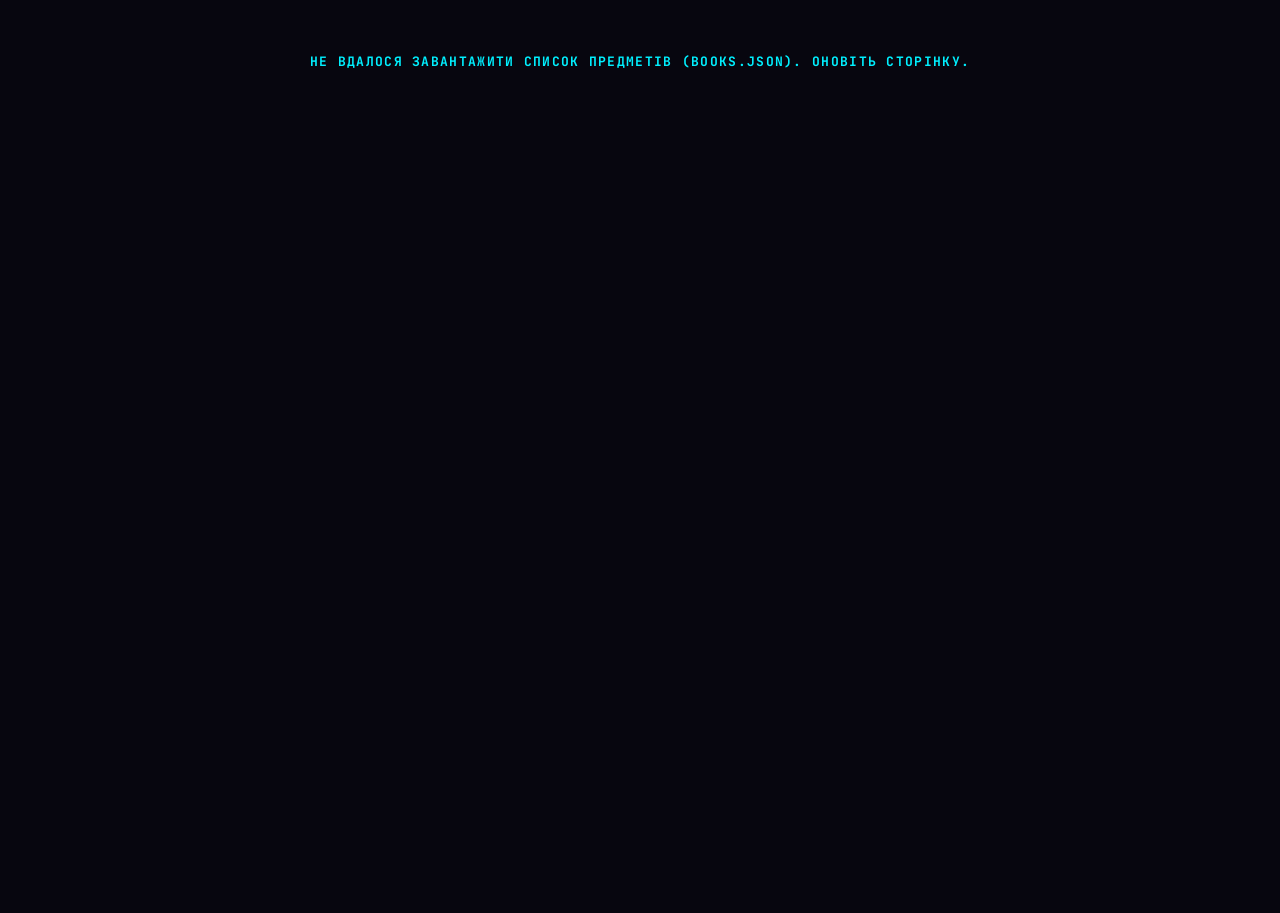
==== index.html @ a8433965 "Кнопка Telegram: канал і чат (v15.1) - Комп'ютер: «Ми в соцмережах» у шапці поруч із «Вхід для вчите" ====
<!doctype html>
<html lang="uk">
<head>
<meta charset="utf-8">
<meta name="viewport" content="width=device-width, initial-scale=1, viewport-fit=cover">
<title>Підручники 8 клас</title>
<meta name="description" content="Підручники 8 класу: сторінка книжки зліва, короткі тези цієї сторінки справа.">
<link rel="preconnect" href="https://fonts.googleapis.com">
<link rel="preconnect" href="https://fonts.gstatic.com" crossorigin>
<link rel="stylesheet" href="https://fonts.googleapis.com/css2?family=Exo+2:wght@500;600;700;800;900&family=JetBrains+Mono:wght@500;700&display=swap">
<meta name="theme-color" content="#07060f">
<link rel="stylesheet" href="assets/app.css?v=15.1">
<link rel="stylesheet" href="assets/themes.css?v=15.1">
<link rel="stylesheet" href="assets/motion.css?v=15.1">
<!-- тема ставиться ДО малювання сторінки (без «спалаху» неону) -->
<script src="assets/themes.js?v=15.1"></script>
<!-- рух і плавність: клас m-ready теж ДО малювання (картки не блимають при появі) -->
<script src="assets/motion.js?v=15.1"></script>
</head>
<body>
<div class="app" id="app"><p class="loading">Завантаження…</p></div>
<script src="assets/auth.js?v=15.1"></script>
<script src="assets/pdf-export.js?v=15.1"></script>
<script src="assets/quiz.js?v=15.1"></script>
<script src="assets/social.js?v=15.1"></script>
<script src="assets/app.js?v=15.1"></script>
</body>
</html>
---- assets/app.css ----
/* Концепт: «Дія» × кіберпанк (макет design/landing-ideas/04a). Нічне місто, неон за групою предмета (--n).
   Читалка: сторінка підручника лишається білою (її читають) у неоновій рамці; зошит — темне скло
   в неонову клітинку з рожевими полями, тези «записані неоновою ручкою». Тема завжди темна. */
:root {
  --desk: #07060f;
  /* ніч */
  --desk-edge: rgb(0 240 255 / .18);
  /* неоновий край панелей */
  --paper: rgb(14 11 30 / .82);
  /* скло зошита */
  --grid: rgb(0 240 255 / .07);
  /* клітинка */
  --margin: #ff2bd6;
  /* поля — маджента */
  --ink: #eaf6ff;
  /* основний текст */
  --ink-soft: #8f9bb8;
  --pen: #00f0ff;
  /* неонова ручка — акцент */
  --pen-soft: rgb(0 240 255 / .10);
  --chip: rgb(255 255 255 / .06);
  --shadow: 0 0 0 1px rgb(0 240 255 / .22), 0 0 28px rgb(0 240 255 / .12);
  --n: #00f0ff;
  /* неон групи; читалка перевизначає з app.js */
  --f-display: "Exo 2", system-ui, sans-serif;
  --f-body: "Exo 2", system-ui, -apple-system, "Segoe UI", sans-serif;
  --f-mono: "JetBrains Mono", ui-monospace, "Cascadia Mono", monospace;
  --cell: 22px;
  --radius: 10px;
  color-scheme: dark;
}

* {
  box-sizing: border-box;
}

html,
body {
  height: 100%;
}

body {
  margin: 0;
  background: var(--desk);
  color: var(--ink);
  font: 16px/1.5 var(--f-body);
}

button,
input {
  font: inherit;
  color: inherit;
}

:focus-visible {
  outline: 2px solid var(--pen);
  outline-offset: 2px;
}

.app {
  min-height: 100%;
}

/* ---------- Вибір предмета: «Дія» × кіберпанк, неонове скло (макет design/landing-ideas/04a) ----------
   Завжди темна: кіберпанк — нічна тема. Небо, синтвейв-«підлога» і скан-лінії живуть лише всередині .cy,
   щоб не протікати в читалку (там своє небо без «підлоги» й скан-ліній над сторінкою). Неон — за групою (--n з app.js). */
.cy {
  --cy-bg: #07060f;
  --cy-ink: #eaf6ff;
  --cy-soft: #8f9bb8;
  --cy-c: #00f0ff;
  --cy-m: #ff2bd6;
  --cy-glass: rgb(255 255 255 / .045);
  --cy-edge: rgb(0 240 255 / .22);
  --f-cy: "Exo 2", system-ui, sans-serif;
  --f-mono: "JetBrains Mono", ui-monospace, "Cascadia Mono", monospace;
  position: relative;
  isolation: isolate;
  min-height: 100vh;
  min-height: 100dvh;
  overflow-x: clip;
  color: var(--cy-ink);
  font: 16px/1.45 var(--f-cy);
  color-scheme: dark;
}

.cy :focus-visible {
  outline-color: var(--cy-c);
}

.cy-sky {
  position: fixed;
  inset: 0;
  z-index: -2;
  pointer-events: none;
  background: radial-gradient(60% 50% at 85% 0%, rgb(255 43 214 / .28), transparent 70%),
    radial-gradient(55% 45% at 5% 20%, rgb(0 240 255 / .20), transparent 70%),
    linear-gradient(#07060f, #120a24 70%, #1a0b2e);
}

.cy-floor {
  position: fixed;
  left: -50%;
  right: -50%;
  bottom: -10%;
  height: 55%;
  z-index: -1;
  pointer-events: none;
  transform: perspective(400px) rotateX(62deg);
  transform-origin: bottom;
  background-image: linear-gradient(rgb(255 43 214 / .55) 1.5px, transparent 1.5px), linear-gradient(90deg, rgb(0 240 255 / .45) 1.5px, transparent 1.5px);
  background-size: 60px 60px;
  -webkit-mask-image: linear-gradient(transparent, #000 60%);
  mask-image: linear-gradient(transparent, #000 60%);
}

.cy::after {
  content: "";
  position: fixed;
  inset: 0;
  pointer-events: none;
  z-index: 9;
  background: repeating-linear-gradient(transparent 0 2px, rgb(0 0 0 / .18) 2px 3px);
}

.cy-wrap {
  max-width: 1180px;
  margin: 0 auto;
  padding: 24px 32px 80px;
}

.cy-top {
  display: flex;
  align-items: center;
  gap: 12px;
  margin-bottom: 28px;
}

.cy-top h1 {
  margin: 0;
  font: 900 22px/1 var(--f-cy);
  letter-spacing: .04em;
  text-transform: uppercase;
  text-shadow: 0 0 12px rgb(0 240 255 / .7);
}

.cy-lv {
  font: 700 12px/1 var(--f-mono);
  color: var(--cy-c);
  border: 1px solid var(--cy-edge);
  padding: 5px 8px;
  border-radius: 6px;
}

.cy-me {
  margin-left: auto;
  width: 44px;
  height: 44px;
  border-radius: 50%;
  display: grid;
  place-items: center;
  font-weight: 900;
  color: var(--cy-bg);
  background: conic-gradient(var(--cy-c), var(--cy-m), var(--cy-c));
  box-shadow: 0 0 18px rgb(255 43 214 / .6);
}

.cy-hello {
  position: relative;
  background: var(--cy-glass);
  -webkit-backdrop-filter: blur(14px);
  backdrop-filter: blur(14px);
  border: 1px solid var(--cy-edge);
  border-radius: 28px;
  padding: 28px;
  display: grid;
  grid-template-columns: 1fr auto;
  gap: 20px;
  align-items: center;
  box-shadow: 0 0 0 1px rgb(255 43 214 / .15) inset, 0 0 40px rgb(0 240 255 / .12);
}

.cy-sys {
  font: 700 12px/1.3 var(--f-mono);
  color: var(--cy-m);
  letter-spacing: .08em;
  margin-bottom: 10px;
  text-transform: uppercase;
}

.cy-hello h2 {
  margin: 0 0 6px;
  font: 900 36px/1.1 var(--f-cy);
  letter-spacing: -.01em;
  text-wrap: balance;
}

.cy-hello h2 span {
  background: linear-gradient(90deg, var(--cy-c), var(--cy-m));
  -webkit-background-clip: text;
  background-clip: text;
  color: transparent;
}

.cy-hello p {
  margin: 0;
  color: var(--cy-soft);
}

.cy-cur {
  display: inline-block;
  width: 10px;
  height: 1.05em;
  background: var(--cy-c);
  vertical-align: -3px;
  margin-left: 4px;
  box-shadow: 0 0 8px var(--cy-c);
}

.cy-bar {
  height: 4px;
  background: rgb(255 255 255 / .08);
  border-radius: 4px;
  margin-top: 14px;
  max-width: 420px;
  overflow: hidden;
}

.cy-bar i {
  display: block;
  height: 100%;
  background: linear-gradient(90deg, var(--cy-c), var(--cy-m));
  box-shadow: 0 0 10px var(--cy-m);
}

.cy-go {
  border: 0;
  cursor: pointer;
  border-radius: 40px;
  padding: 16px 28px;
  font: 800 16px/1 var(--f-cy);
  white-space: nowrap;
  color: var(--cy-bg);
  background: linear-gradient(90deg, var(--cy-c), var(--cy-m));
  box-shadow: 0 0 24px rgb(255 43 214 / .55), 0 0 6px rgb(0 240 255 / .8);
  transition: box-shadow .2s, transform .15s;
}

.cy-go:hover {
  transform: translateY(-1px);
  box-shadow: 0 0 34px rgb(255 43 214 / .75), 0 0 10px rgb(0 240 255 / .9);
}

.cy-group h3 {
  font: 700 13px/1 var(--f-mono);
  letter-spacing: .14em;
  text-transform: uppercase;
  margin: 36px 4px 14px;
  color: var(--n);
  text-shadow: 0 0 10px var(--n);
  display: flex;
  gap: 10px;
  align-items: center;
}

.cy-group h3::after {
  content: "";
  flex: 1;
  height: 1px;
  background: linear-gradient(90deg, var(--n), transparent);
  opacity: .5;
}

.cy-grid {
  display: grid;
  grid-template-columns: repeat(auto-fill, minmax(250px, 1fr));
  gap: 12px;
}

.cy-card {
  width: 100%;
  text-align: left;
  color: inherit;
  font: inherit;
  cursor: pointer;
  background: var(--cy-glass);
  -webkit-backdrop-filter: blur(10px);
  backdrop-filter: blur(10px);
  border: 1px solid color-mix(in srgb, var(--n) 35%, transparent);
  border-radius: 24px;
  padding: 16px 18px;
  display: grid;
  grid-template-columns: auto 1fr auto;
  gap: 14px;
  align-items: center;
  box-shadow: 0 0 18px color-mix(in srgb, var(--n) 12%, transparent);
  transition: border-color .2s, box-shadow .2s, transform .15s;
}

.cy-card:hover:not(:disabled) {
  transform: translateY(-2px);
  border-color: var(--n);
  box-shadow: 0 0 26px color-mix(in srgb, var(--n) 35%, transparent);
}

.cy-ico {
  width: 46px;
  height: 46px;
  border-radius: 50%;
  display: grid;
  place-items: center;
  font-size: 21px;
  border: 1.5px solid var(--n);
  box-shadow: 0 0 12px color-mix(in srgb, var(--n) 60%, transparent), inset 0 0 10px color-mix(in srgb, var(--n) 40%, transparent);
}

.cy-card b {
  font-weight: 700;
  font-size: 16px;
  line-height: 1.2;
  display: block;
}

.cy-meta {
  color: var(--cy-soft);
  font: 500 12px/1.4 var(--f-mono);
  display: flex;
  flex-wrap: wrap;
  gap: 0 8px;
  margin-top: 2px;
}

.cy-meta .res {
  color: var(--n);
}

.cy-meta .demo {
  color: var(--cy-m);
}

.cy-arr {
  color: var(--n);
  font-weight: 900;
  text-shadow: 0 0 8px var(--n);
}

.cy-card:disabled {
  cursor: default;
  opacity: .5;
  border-style: dashed;
  box-shadow: none;
}

@media (max-width: 640px) {
  .cy-wrap {
    padding: 16px 16px 60px;
  }

  .cy-hello {
    grid-template-columns: 1fr;
    padding: 22px;
    border-radius: 24px;
  }

  .cy-hello h2 {
    font-size: 27px;
  }

  .cy-go {
    text-align: center;
  }
}

@keyframes cyBlink {
  50% {
    opacity: 0;
  }
}
html.m-on .cy-cur {
  animation: cyBlink 1.1s steps(1) infinite;
}


/* ---------- Читалка: нічне небо (.cy-sky), неон групи --n ---------- */
.reader {
  position: relative;
  isolation: isolate;
  height: 100vh;
  height: 100dvh;
  display: grid;
  grid-template-rows: auto 1fr;
}

.bar {
  display: flex;
  align-items: center;
  gap: 12px;
  padding: 10px 16px;
  min-width: 0;
  background: rgb(7 6 15 / .72);
  -webkit-backdrop-filter: blur(12px);
  backdrop-filter: blur(12px);
  border-bottom: 1px solid color-mix(in srgb, var(--n) 30%, transparent);
  box-shadow: 0 1px 18px color-mix(in srgb, var(--n) 12%, transparent);
}

.bar .back {
  border: 0;
  background: none;
  cursor: pointer;
  padding: 6px 8px;
  border-radius: 6px;
  color: var(--pen);
  white-space: nowrap;
  font: 700 13px/1 var(--f-mono);
  letter-spacing: .04em;
  text-transform: uppercase;
}

.bar .back:hover {
  background: var(--pen-soft);
  text-shadow: 0 0 8px var(--pen);
}

.bar .title {
  display: flex;
  align-items: center;
  gap: 10px;
  min-width: 0;
  flex: 1;
}

.bar .title .dot {
  width: 10px;
  height: 10px;
  border-radius: 50%;
  background: var(--n);
  box-shadow: 0 0 10px var(--n);
  flex: none;
}

.bar .title b {
  font: 800 16px/1.2 var(--f-display);
  letter-spacing: .01em;
  white-space: nowrap;
  overflow: hidden;
  text-overflow: ellipsis;
}

.pager {
  display: flex;
  align-items: center;
  gap: 6px;
  font: 500 14px/1 var(--f-mono);
  font-variant-numeric: tabular-nums;
}

.pager button {
  width: 36px;
  height: 36px;
  border-radius: 10px;
  border: 1px solid var(--desk-edge);
  background: var(--chip);
  cursor: pointer;
  font-size: 18px;
  line-height: 1;
  transition: border-color .15s, box-shadow .15s;
}

.pager button:hover:not(:disabled) {
  border-color: var(--n);
  color: var(--n);
  box-shadow: 0 0 12px color-mix(in srgb, var(--n) 45%, transparent);
}

.pager button:disabled {
  opacity: .3;
  cursor: default;
}

.pager input {
  width: 56px;
  height: 36px;
  text-align: center;
  border: 1px solid var(--desk-edge);
  border-radius: 10px;
  background: rgb(0 0 0 / .35);
  color: var(--pen);
  font: 700 15px/1 var(--f-mono);
}

.pager .of {
  color: var(--ink-soft);
  white-space: nowrap;
}

.split {
  display: grid;
  grid-template-columns: minmax(0, 1fr) minmax(320px, 440px);
  min-height: 0;
  transition: grid-template-columns .25s ease;
}

.split.nb-closed {
  grid-template-columns: minmax(0, 1fr) 56px;
}

.stage {
  position: relative;
  min-height: 0;
  min-width: 0;
  display: grid;
  grid-template-columns: minmax(0, 1fr);
  place-items: center;
  padding: 18px;
  overflow: hidden;
  perspective: 2200px;
}

.stage.zoom {
  overflow: auto;
  place-items: start center;
}

.sheet {
  position: relative;
  max-height: 100%;
  max-width: 100%;
  min-width: 0;
  display: grid;
  justify-items: center;
}

/* сторінка підручника лишається білою — неон лише рамкою й світінням довкола */
.sheet img {
  display: block;
  max-height: calc(100dvh - 100px);
  max-width: 100%;
  height: auto;
  width: auto;
  background: #fff;
  border-radius: 3px 8px 8px 3px;
  user-select: none;
  -webkit-user-drag: none;
  box-shadow: 0 0 0 1px color-mix(in srgb, var(--n) 70%, transparent), 0 0 34px color-mix(in srgb, var(--n) 28%, transparent), 0 18px 50px rgb(0 0 0 / .6);
}

.stage.zoom .sheet {
  max-height: none;
}

.stage.zoom .sheet img {
  max-height: none;
  width: min(1400px, 100%);
  max-width: none;
}

.flip {
  position: absolute;
  inset: 0;
  transform-style: preserve-3d;
  pointer-events: none;
  will-change: transform;
}

.flip img {
  width: 100%;
  height: 100%;
  max-height: none;
}

.flip.next {
  transform-origin: left center;
  animation: turnNext .42s cubic-bezier(.45, .05, .4, 1) forwards;
}

.flip.prev {
  transform-origin: right center;
  animation: turnPrev .42s cubic-bezier(.45, .05, .4, 1) forwards;
}

@keyframes turnNext {
  to {
    transform: rotateY(-96deg);
    filter: brightness(.75);
  }
}

@keyframes turnPrev {
  to {
    transform: rotateY(96deg);
    filter: brightness(.75);
  }
}

.hit {
  position: absolute;
  top: 0;
  bottom: 0;
  width: 22%;
  border: 0;
  background: none;
  cursor: pointer;
  z-index: 2;
}

.hit.l {
  left: 0;
}

.hit.r {
  right: 0;
}

.hit:hover {
  background: linear-gradient(90deg, color-mix(in srgb, var(--n) 10%, transparent), transparent);
}

.hit.r:hover {
  background: linear-gradient(270deg, color-mix(in srgb, var(--n) 10%, transparent), transparent);
}

.stage-tools {
  position: absolute;
  right: 14px;
  bottom: 14px;
  display: flex;
  gap: 6px;
  z-index: 3;
}

.stage-tools button {
  border: 1px solid var(--desk-edge);
  background: rgb(7 6 15 / .75);
  -webkit-backdrop-filter: blur(8px);
  backdrop-filter: blur(8px);
  color: var(--pen);
  border-radius: 10px;
  padding: 7px 12px;
  cursor: pointer;
  font: 700 12px/1 var(--f-mono);
  letter-spacing: .04em;
  text-transform: uppercase;
  box-shadow: var(--shadow);
}

.stage-tools button:hover {
  border-color: var(--pen);
  text-shadow: 0 0 8px var(--pen);
}

/* Зошит: темне скло в неонову клітинку, поля — маджента, тези «неоновою ручкою» */
.notebook {
  min-height: 0;
  overflow-y: auto;
  background-color: var(--paper);
  -webkit-backdrop-filter: blur(14px);
  backdrop-filter: blur(14px);
  background-image:
    linear-gradient(90deg, transparent 54px, var(--margin) 54px, var(--margin) 55.5px, transparent 55.5px),
    linear-gradient(var(--grid) 1px, transparent 1px),
    linear-gradient(90deg, var(--grid) 1px, transparent 1px);
  background-size: 100% 100%, var(--cell) var(--cell), var(--cell) var(--cell);
  border-left: 1px solid color-mix(in srgb, var(--n) 30%, transparent);
  padding: 22px 22px 40px 72px;
  position: relative;
}

.nb-page {
  position: absolute;
  left: 8px;
  top: 64px;
  width: 42px;
  text-align: center;
  font: 800 17px/1 var(--f-mono);
  color: var(--margin);
  text-shadow: 0 0 10px var(--margin);
}

/* Кнопка тесту на полях зошита (прямо під номером сторінки) */
.nb-margin-quiz {
  position: absolute;
  left: 7px;
  top: 104px;
  width: 42px;
  min-height: 54px;
  z-index: 2;
  display: flex;
  flex-direction: column;
  align-items: center;
  justify-content: center;
  gap: 3px;
  padding: 6px 2px;
  border-radius: 10px;
  background: rgb(15 12 32 / .92);
  -webkit-backdrop-filter: blur(10px);
  backdrop-filter: blur(10px);
  border: 1px solid color-mix(in srgb, var(--n, #00f0ff) 65%, transparent);
  color: var(--n, #00f0ff);
  cursor: pointer;
  box-shadow: 0 0 14px color-mix(in srgb, var(--n, #00f0ff) 25%, transparent);
  transition: all .2s ease;
}

.nb-margin-quiz:hover {
  background: color-mix(in srgb, var(--n, #00f0ff) 22%, #07060f);
  border-color: var(--n, #00f0ff);
  box-shadow: 0 0 22px color-mix(in srgb, var(--n, #00f0ff) 75%, transparent);
  transform: translateY(-2px) scale(1.05);
}

.nb-margin-quiz:active {
  transform: translateY(0) scale(0.96);
}

.nb-mq-ico {
  font-size: 16px;
  line-height: 1;
  filter: drop-shadow(0 0 6px var(--n, #00f0ff));
  animation: pulse-glow 2.5s infinite ease-in-out;
}

.nb-mq-txt {
  font: 800 8.5px/1 var(--f-mono);
  letter-spacing: .08em;
  text-transform: uppercase;
  color: var(--ink);
}

.nb-mq-cnt {
  font: 700 8.5px/1 var(--f-mono);
  padding: 2px 4px;
  border-radius: 4px;
  background: color-mix(in srgb, var(--n, #00f0ff) 24%, transparent);
  color: var(--n, #00f0ff);
}

@keyframes pulse-glow {
  0%, 100% { filter: drop-shadow(0 0 4px var(--n, #00f0ff)); opacity: 0.9; }
  50% { filter: drop-shadow(0 0 10px var(--n, #00f0ff)); opacity: 1; }
}

.nb-kind {
  display: inline-block;
  font: 700 11px/1 var(--f-mono);
  letter-spacing: .12em;
  text-transform: uppercase;
  color: var(--n);
  border: 1px solid color-mix(in srgb, var(--n) 55%, transparent);
  padding: 5px 9px;
  border-radius: 99px;
  box-shadow: 0 0 10px color-mix(in srgb, var(--n) 20%, transparent);
}

#nbbody {
  font-size: calc(16px * var(--nb-fs, 1));
}

.notebook h2 {
  font: 800 1.3125em/1.3 var(--f-display);
  margin: 12px 0 14px;
  text-wrap: balance;
  color: var(--ink);
}

.notebook h3 {
  font: 700 .75em/1 var(--f-mono);
  letter-spacing: .14em;
  text-transform: uppercase;
  color: var(--margin);
  text-shadow: 0 0 8px color-mix(in srgb, var(--margin) 70%, transparent);
  margin: 26px 0 10px;
}

.points {
  margin: 0;
  padding: 0;
  list-style: none;
  display: grid;
  gap: 10px;
}

.points li {
  position: relative;
  padding-left: 20px;
  color: #d3f7ff;
  line-height: 1.5;
}

.points li::before {
  content: "";
  position: absolute;
  left: 2px;
  top: .62em;
  width: 8px;
  height: 8px;
  border-radius: 50%;
  border: 2px solid var(--n);
  box-shadow: 0 0 8px var(--n);
}

.terms {
  display: grid;
  gap: 8px;
  margin: 0;
}

.terms div {
  background: rgb(255 255 255 / .04);
  border: 1px solid var(--desk-edge);
  border-left: 3px solid var(--n);
  border-radius: 10px;
  padding: 8px 12px;
}

.terms dt {
  font-weight: 700;
  color: var(--n);
}

.terms dd {
  margin: 2px 0 0;
  color: var(--ink);
  font-size: .9375em;
}

.formula {
  font: 600 1.25em/1.4 "Cambria Math", "STIX Two Math", Georgia, serif;
  color: var(--pen);
  text-shadow: 0 0 10px rgb(0 240 255 / .45);
  padding: 6px 12px;
  border: 1.5px dashed var(--pen);
  border-radius: 10px;
  background: rgb(0 240 255 / .05);
  display: block;
  width: fit-content;
  max-width: 100%;
  margin: 0 0 8px;
}

.example {
  color: var(--ink);
  font-size: .9375em;
}

.empty {
  color: var(--ink-soft);
  font-size: .9375em;
  display: grid;
  gap: 6px;
}

.empty b {
  font: 800 .9333em/1.2 var(--f-mono);
  letter-spacing: .1em;
  text-transform: uppercase;
  color: var(--margin);
  text-shadow: 0 0 8px var(--margin);
}

details.raw {
  margin-top: 26px;
  font-size: .875em;
  color: var(--ink-soft);
}

details.raw summary {
  cursor: pointer;
  font: 700 .857em/1.4 var(--f-mono);
  letter-spacing: .08em;
  text-transform: uppercase;
}

details.raw summary:hover {
  color: var(--pen);
}

details.raw pre {
  white-space: pre-wrap;
  font: .893em/1.55 var(--f-mono);
  color: #b9c6dc;
  background: rgb(0 0 0 / .4);
  border: 1px solid var(--desk-edge);
  border-radius: 10px;
  padding: 10px;
  max-height: 40vh;
  overflow: auto;
}

/* шапка конспекту: мітка типу сторінки + A−/A+ */
.nb-head {
  display: flex;
  align-items: center;
  flex-wrap: wrap;
  gap: 10px;
}

.nb-font {
  display: inline-flex;
  gap: 4px;
}

.nb-font button {
  height: 23px;
  min-width: 34px;
  padding: 0 8px;
  border-radius: 99px;
  border: 1px solid var(--desk-edge);
  background: var(--chip);
  color: var(--pen);
  cursor: pointer;
  font: 700 11px/1 var(--f-mono);
  letter-spacing: .04em;
  transition: border-color .15s, box-shadow .15s;
}

.nb-font button:hover:not(:disabled) {
  border-color: var(--pen);
  box-shadow: 0 0 10px color-mix(in srgb, var(--pen) 40%, transparent);
}

.nb-font button:disabled {
  opacity: .3;
  cursor: default;
}

/* згорнути/розгорнути конспект: кнопка на полях; згорнутий — лишається смужка-поле з написом, клік по ній відкриває */
.nb-toggle {
  position: absolute;
  left: 7px;
  top: 14px;
  width: 42px;
  height: 34px;
  z-index: 1;
  display: flex;
  align-items: center;
  justify-content: center;
  gap: 12px;
  border: 1px solid color-mix(in srgb, var(--margin) 55%, transparent);
  border-radius: 10px;
  background: rgb(7 6 15 / .6);
  color: var(--margin);
  cursor: pointer;
  box-shadow: 0 0 10px color-mix(in srgb, var(--margin) 20%, transparent);
  transition: box-shadow .15s, border-color .15s;
}

.nb-toggle:hover {
  border-color: var(--margin);
  box-shadow: 0 0 16px color-mix(in srgb, var(--margin) 50%, transparent);
}

.nb-toggle i {
  font: 900 20px/1 var(--f-mono);
  font-style: normal;
  transform: rotate(180deg);
  text-shadow: 0 0 8px var(--margin);
}

.nb-toggle span {
  display: none;
  font: 700 11px/1 var(--f-mono);
  letter-spacing: .2em;
  text-transform: uppercase;
}

.notebook.closed {
  overflow: hidden;
  padding: 0;
}

.notebook.closed #nbbody {
  display: none;
}

.notebook.closed .nb-toggle {
  inset: 0;
  width: auto;
  height: auto;
  flex-direction: column;
  justify-content: flex-start;
  padding-top: 18px;
  border: 0;
  border-radius: 0;
  background: none;
  box-shadow: none;
}

.notebook.closed .nb-toggle:hover {
  background: color-mix(in srgb, var(--margin) 8%, transparent);
}

.notebook.closed .nb-toggle i {
  transform: none;
}

.notebook.closed .nb-toggle span {
  display: block;
  writing-mode: vertical-rl;
}

.loading {
  padding: 40px 16px;
  color: var(--pen);
  text-align: center;
  font: 700 13px/1.4 var(--f-mono);
  letter-spacing: .1em;
  text-transform: uppercase;
}

@media (max-width: 900px) {
  .reader {
    height: auto;
    min-height: 100dvh;
    grid-template-rows: auto auto;
  }

  .bar {
    position: sticky;
    top: env(safe-area-inset-top, 0px);
    z-index: 5;
    flex-wrap: wrap;
  }

  .bar .title {
    order: 3;
    flex-basis: 100%;
  }

  .pager {
    margin-left: auto;
  }

  .split {
    grid-template-columns: minmax(0, 1fr);
  }

  .stage {
    padding: 12px;
  }

  .sheet img {
    max-height: 78dvh;
  }

  .notebook {
    border-left: 0;
    border-top: 1px solid color-mix(in srgb, var(--n) 30%, transparent);
    padding-left: 64px;
  }

  /* на телефоні конспект під сторінкою: згорнутий — смужка на всю ширину */
  .split.nb-closed {
    grid-template-columns: minmax(0, 1fr);
  }

  .notebook.closed {
    height: 48px;
  }

  .notebook.closed .nb-toggle {
    flex-direction: row;
    justify-content: center;
    padding-top: 0;
  }

  .notebook.closed .nb-toggle span {
    writing-mode: horizontal-tb;
  }

  .nb-toggle i {
    transform: rotate(90deg);
  }

  .notebook.closed .nb-toggle i {
    transform: rotate(-90deg);
  }
}

html.m-off .flip {
  display: none;
}

html.m-off .split {
  transition: none;
}

html.m-off .cy-card,
html.m-off .cy-go {
  transition: none;
}


.nb-page.wide {
  left: 2px;
  width: 52px;
  font-size: 12px;
}

/* Неоновий курсор вимкнено */


/* ---------- Інтерактивний тест до конспекту сторінки (Quiz) ---------- */
.quiz-launch-bar {
  margin: 14px 0 18px;
}

.btn-quiz-launch {
  display: inline-flex;
  align-items: center;
  gap: 10px;
  width: 100%;
  max-width: 100%;
  padding: 10px 14px;
  border-radius: var(--radius);
  background: linear-gradient(135deg, rgb(0 240 255 / .12), rgb(255 43 214 / .10));
  border: 1px solid color-mix(in srgb, var(--n) 55%, transparent);
  color: var(--ink);
  text-align: left;
  cursor: pointer;
  box-shadow: 0 0 14px color-mix(in srgb, var(--n) 22%, transparent);
  transition: all .2s ease;
}

.btn-quiz-launch:hover {
  background: linear-gradient(135deg, rgb(0 240 255 / .22), rgb(255 43 214 / .18));
  border-color: var(--n);
  box-shadow: 0 0 22px color-mix(in srgb, var(--n) 50%, transparent);
  transform: translateY(-1px);
}

.quiz-launch-badge {
  font: 800 11px/1 var(--f-mono);
  letter-spacing: .08em;
  padding: 4px 8px;
  border-radius: 6px;
  background: var(--n);
  color: #07060f;
  text-shadow: none;
}

.quiz-launch-text {
  flex: 1;
  font-weight: 700;
  font-size: .95em;
  color: var(--ink);
}

.quiz-launch-arr {
  font: 800 16px/1 var(--f-mono);
  color: var(--pen);
  transition: transform .2s ease;
}

.btn-quiz-launch:hover .quiz-launch-arr {
  transform: translateX(4px);
}

.quiz-bottom-prompt {
  margin-top: 28px;
  padding-top: 18px;
  border-top: 1px dashed color-mix(in srgb, var(--n) 35%, transparent);
}

.quiz-bottom-prompt p {
  margin: 0 0 10px;
  font: 700 12px/1 var(--f-mono);
  text-transform: uppercase;
  letter-spacing: .1em;
  color: var(--ink-soft);
}

/* Оверлей та модальне вікно */
body.quiz-open {
  overflow: hidden;
}

.quiz-overlay {
  position: fixed;
  inset: 0;
  z-index: 2147482000;
  display: flex;
  align-items: center;
  justify-content: center;
  padding: 20px;
  opacity: 0;
  pointer-events: none;
  transition: opacity .2s ease;
}

.quiz-overlay[aria-hidden="false"] {
  opacity: 1;
  pointer-events: auto;
}

.quiz-backdrop {
  position: absolute;
  inset: 0;
  background: rgb(7 6 15 / .85);
  -webkit-backdrop-filter: blur(14px);
  backdrop-filter: blur(14px);
}

.quiz-dialog {
  position: relative;
  z-index: 2;
  width: 100%;
  max-width: 760px;
  max-height: 88vh;
  max-height: 88dvh;
  display: flex;
  flex-direction: column;
  background: rgb(15 12 32 / .95);
  border: 1px solid color-mix(in srgb, var(--n, #00f0ff) 55%, transparent);
  border-radius: 18px;
  box-shadow: 0 0 0 1px rgb(255 255 255 / .05), 0 12px 48px rgb(0 0 0 / .7), 0 0 35px color-mix(in srgb, var(--n, #00f0ff) 25%, transparent);
  color: var(--ink);
  overflow: hidden;
  font-size: calc(16px * var(--quiz-fs, 1));
}

.quiz-header {
  display: flex;
  align-items: center;
  gap: 14px;
  padding: 16px 22px;
  border-bottom: 1px solid rgb(255 255 255 / .08);
  background: rgb(255 255 255 / .02);
}

.quiz-header-meta {
  display: flex;
  gap: 8px;
  align-items: center;
}

.quiz-book-tag {
  font: 700 11px/1 var(--f-mono);
  text-transform: uppercase;
  letter-spacing: .08em;
  padding: 4px 8px;
  border-radius: 6px;
  background: color-mix(in srgb, var(--n, #00f0ff) 15%, transparent);
  border: 1px solid color-mix(in srgb, var(--n, #00f0ff) 40%, transparent);
  color: var(--n, #00f0ff);
}

.quiz-page-tag {
  font: 800 11px/1 var(--f-mono);
  color: var(--margin);
  padding: 4px 8px;
  border-radius: 6px;
  border: 1px solid color-mix(in srgb, var(--margin) 40%, transparent);
}

.quiz-title {
  margin: 0;
  flex: 1;
  font: 800 1.15em/1.25 var(--f-display);
  color: var(--ink);
}

.quiz-header-actions {
  display: flex;
  align-items: center;
  gap: 10px;
  margin-left: auto;
}

.quiz-font-ctrl {
  display: inline-flex;
  gap: 4px;
}

.qfs-btn {
  height: 28px;
  min-width: 36px;
  padding: 0 8px;
  border-radius: 99px;
  border: 1px solid var(--desk-edge);
  background: var(--chip);
  color: var(--pen);
  font: 700 12px/1 var(--f-mono);
  cursor: pointer;
  transition: all .15s ease;
}

.qfs-btn:hover:not(:disabled) {
  border-color: var(--pen);
  box-shadow: 0 0 10px color-mix(in srgb, var(--pen) 40%, transparent);
}

.qfs-btn:disabled {
  opacity: .3;
  cursor: default;
}

.quiz-close-btn {
  width: 32px;
  height: 32px;
  border-radius: 50%;
  border: 1px solid rgb(255 255 255 / .15);
  background: rgb(255 255 255 / .05);
  color: var(--ink-soft);
  font: 700 16px/1 var(--f-mono);
  cursor: pointer;
  display: grid;
  place-items: center;
  transition: all .15s ease;
}

.quiz-close-btn:hover {
  color: var(--ink);
  border-color: var(--pen);
  background: rgb(0 240 255 / .12);
}

.quiz-body {
  flex: 1;
  overflow-y: auto;
  padding: 22px;
  display: grid;
  gap: 20px;
}

.quiz-empty {
  text-align: center;
  color: var(--ink-soft);
  padding: 40px 10px;
  font-size: 1.05em;
}

/* Картка запитання */
.quiz-q-card {
  padding: 18px 20px;
  border-radius: 14px;
  background: rgb(255 255 255 / .03);
  border: 1px solid rgb(255 255 255 / .07);
  display: grid;
  gap: 14px;
  transition: border-color .2s;
}

.quiz-q-card.card-correct {
  border-color: #22c55e;
  box-shadow: 0 0 16px rgb(34 197 94 / .18);
  background: rgb(34 197 94 / .04);
}

.quiz-q-card.card-wrong {
  border-color: #ef4444;
  box-shadow: 0 0 16px rgb(239 68 68 / .18);
  background: rgb(239 68 68 / .04);
}

.quiz-q-num {
  display: flex;
  justify-content: space-between;
  align-items: center;
  font: 700 .75em/1 var(--f-mono);
  text-transform: uppercase;
  letter-spacing: .12em;
  color: var(--pen);
}

.q-status-badge {
  padding: 4px 8px;
  border-radius: 99px;
  font-weight: 800;
  font-size: .9em;
}

.q-status-badge.ok {
  background: rgb(34 197 94 / .2);
  color: #4ade80;
  border: 1px solid #22c55e;
}

.q-status-badge.err {
  background: rgb(239 68 68 / .2);
  color: #f87171;
  border: 1px solid #ef4444;
}

.quiz-q-title {
  margin: 0;
  font: 700 1.1em/1.35 var(--f-display);
  color: var(--ink);
  white-space: pre-line;
}

/* Сітка варіантів відповідей (адаптивна до коротких відповідей) */
.quiz-options-grid {
  display: grid;
  grid-template-columns: repeat(auto-fit, minmax(260px, 1fr));
  gap: 10px;
}

.quiz-opt-btn {
  display: flex;
  align-items: flex-start;
  gap: 12px;
  width: 100%;
  text-align: left;
  padding: 12px 14px;
  border-radius: 10px;
  border: 1px solid rgb(255 255 255 / .12);
  background: rgb(255 255 255 / .04);
  color: var(--ink);
  cursor: pointer;
  transition: all .15s ease;
  font-size: .95em;
  line-height: 1.4;
}

.quiz-opt-btn:hover:not(:disabled) {
  border-color: var(--n, #00f0ff);
  background: rgb(0 240 255 / .09);
  box-shadow: 0 0 12px color-mix(in srgb, var(--n, #00f0ff) 25%, transparent);
}

.quiz-opt-btn.selected {
  border-color: var(--pen);
  background: color-mix(in srgb, var(--pen) 16%, transparent);
  box-shadow: 0 0 16px color-mix(in srgb, var(--pen) 35%, transparent);
}

.quiz-opt-badge {
  display: grid;
  place-items: center;
  width: 24px;
  height: 24px;
  flex-shrink: 0;
  border-radius: 6px;
  font: 800 12px/1 var(--f-mono);
  background: rgb(255 255 255 / .08);
  color: var(--ink-soft);
}

.quiz-opt-btn.selected .quiz-opt-badge {
  background: var(--pen);
  color: #07060f;
}

/* Підсвічування відповідей у режимі результатів */
.quiz-opt-btn.correct {
  border-color: #22c55e !important;
  background: rgb(34 197 94 / .22) !important;
  color: #f0fdf4 !important;
  box-shadow: 0 0 16px rgb(34 197 94 / .4) !important;
  cursor: default;
}

.quiz-opt-btn.correct .quiz-opt-badge {
  background: #22c55e !important;
  color: #052e16 !important;
  font-weight: 900;
}

.quiz-opt-btn.wrong {
  border-color: #ef4444 !important;
  background: rgb(239 68 68 / .22) !important;
  color: #fef2f2 !important;
  box-shadow: 0 0 16px rgb(239 68 68 / .4) !important;
  cursor: default;
}

.quiz-opt-btn.wrong .quiz-opt-badge {
  background: #ef4444 !important;
  color: #450a0a !important;
  font-weight: 900;
}

.quiz-opt-btn.should-be-correct {
  border: 1.5px dashed #4ade80 !important;
  background: rgb(34 197 94 / .08) !important;
  color: #bbf7d0 !important;
  cursor: default;
}

.quiz-correct-tag {
  margin-left: auto;
  font: 700 11px/1 var(--f-mono);
  color: #4ade80;
  padding: 3px 6px;
  border-radius: 4px;
  background: rgb(34 197 94 / .15);
}

/* Детальний розбір помилки */
.quiz-mistake-card {
  margin-top: 6px;
  padding: 12px 14px;
  border-radius: 10px;
  background: rgb(239 68 68 / .12);
  border: 1px solid #ef4444;
  border-left: 4px solid #ef4444;
  color: #fee2e2;
  font-size: .9em;
  line-height: 1.5;
}

.qmc-header {
  display: flex;
  align-items: center;
  gap: 8px;
  margin-bottom: 6px;
  color: #fca5a5;
  font-size: .95em;
}

.qmc-text {
  margin: 0;
  color: #fef2f2;
}

/* Повідомлення при правильній відповіді */
.quiz-success-card {
  margin-top: 6px;
  padding: 10px 14px;
  border-radius: 10px;
  background: rgb(34 197 94 / .10);
  border: 1px solid rgb(34 197 94 / .35);
  display: flex;
  align-items: baseline;
  gap: 8px;
  color: #dcfce7;
  font-size: .9em;
}

.qsc-icon {
  color: #4ade80;
  font-weight: 900;
}

/* Фінальний блок результатів тесту */
.quiz-final-summary {
  margin-top: 10px;
  padding: 24px;
  border-radius: 16px;
  text-align: center;
  background: linear-gradient(180deg, rgb(255 255 255 / .05), rgb(0 240 255 / .08));
  border: 1px solid color-mix(in srgb, var(--n, #00f0ff) 45%, transparent);
  box-shadow: 0 0 24px color-mix(in srgb, var(--n, #00f0ff) 18%, transparent);
  display: grid;
  gap: 12px;
  place-items: center;
}

.qfs-trophy {
  font-size: 2.8em;
  line-height: 1;
}

.qfs-title {
  margin: 0;
  font: 800 1.4em/1.2 var(--f-display);
  color: var(--ink);
}

.qfs-score-line {
  margin: 0;
  font-size: 1.1em;
  color: var(--pen);
}

.qfs-desc {
  margin: 0;
  max-width: 540px;
  color: var(--ink-soft);
  font-size: .95em;
  line-height: 1.45;
}

.qfs-buttons {
  display: flex;
  flex-wrap: wrap;
  justify-content: center;
  gap: 12px;
  margin-top: 8px;
  width: 100%;
}

.qfs-btn-primary {
  display: inline-flex;
  align-items: center;
  justify-content: center;
  gap: 10px;
  padding: 12px 24px;
  border-radius: 99px;
  background: linear-gradient(90deg, #00f0ff, #ff2bd6);
  color: #07060f;
  font: 800 14px/1 var(--f-mono);
  text-transform: uppercase;
  letter-spacing: .06em;
  border: none;
  cursor: pointer;
  box-shadow: 0 0 20px rgb(0 240 255 / .5);
  transition: all .2s ease;
}

.qfs-btn-primary:hover {
  box-shadow: 0 0 30px rgb(255 43 214 / .7);
  transform: translateY(-1px);
}

.qfs-arr {
  font-size: 16px;
}

.qfs-btn-secondary {
  padding: 12px 20px;
  border-radius: 99px;
  background: rgb(255 255 255 / .08);
  border: 1px solid rgb(255 255 255 / .2);
  color: var(--ink);
  font: 700 13px/1 var(--f-mono);
  cursor: pointer;
  transition: all .15s ease;
}

.qfs-btn-secondary:hover {
  background: rgb(255 255 255 / .15);
  border-color: var(--pen);
}

.qfs-btn-ghost {
  padding: 12px 18px;
  border-radius: 99px;
  background: transparent;
  border: 1px dashed rgb(255 255 255 / .2);
  color: var(--ink-soft);
  font: 700 12px/1 var(--f-mono);
  cursor: pointer;
  transition: all .15s ease;
}

.qfs-btn-ghost:hover {
  color: var(--ink);
  border-color: var(--ink);
}

/* Підвал тесту */
.quiz-footer {
  display: flex;
  align-items: center;
  justify-content: space-between;
  gap: 16px;
  padding: 14px 22px;
  border-top: 1px solid rgb(255 255 255 / .08);
  background: rgb(255 255 255 / .02);
}

.quiz-footer-status {
  font: 700 13px/1 var(--f-mono);
  color: var(--ink-soft);
}

.quiz-footer-status strong {
  color: var(--pen);
}

.quiz-submit-btn {
  padding: 10px 22px;
  border-radius: 99px;
  background: var(--pen);
  color: #07060f;
  font: 800 13px/1 var(--f-mono);
  letter-spacing: .06em;
  text-transform: uppercase;
  border: none;
  cursor: pointer;
  box-shadow: 0 0 16px color-mix(in srgb, var(--pen) 50%, transparent);
  transition: all .15s ease;
}

.quiz-submit-btn:hover {
  box-shadow: 0 0 24px var(--pen);
  transform: translateY(-1px);
}

/* Вікно-попередження перед завершенням */
.quiz-confirm-dialog {
  position: absolute;
  inset: 0;
  z-index: 10;
  display: flex;
  align-items: center;
  justify-content: center;
  padding: 20px;
  background: rgb(7 6 15 / .75);
  -webkit-backdrop-filter: blur(8px);
  backdrop-filter: blur(8px);
}

.quiz-confirm-dialog[hidden] {
  display: none;
}

.qcd-box {
  width: 100%;
  max-width: 460px;
  padding: 26px;
  border-radius: 16px;
  background: #140e2b;
  border: 1.5px solid #ff2bd6;
  box-shadow: 0 0 35px rgb(255 43 214 / .35), 0 10px 40px rgb(0 0 0 / .7);
  text-align: center;
  display: grid;
  gap: 14px;
}

.qcd-icon {
  font-size: 2.2em;
  line-height: 1;
}

.qcd-title {
  margin: 0;
  font: 800 1.25em/1.3 var(--f-display);
  color: var(--ink);
}

.qcd-message {
  margin: 0;
  color: #eaf6ff;
  font-size: .95em;
  line-height: 1.5;
}

.qcd-warn {
  margin: 0;
  color: #fca5a5;
  font: 700 12px/1.4 var(--f-mono);
}

.qcd-actions {
  display: flex;
  gap: 10px;
  justify-content: center;
  margin-top: 8px;
  flex-wrap: wrap;
}

.qcd-cancel-btn {
  padding: 10px 18px;
  border-radius: 99px;
  background: rgb(255 255 255 / .08);
  border: 1px solid rgb(255 255 255 / .25);
  color: var(--ink);
  font: 700 12px/1 var(--f-mono);
  cursor: pointer;
  transition: all .15s ease;
}

.qcd-cancel-btn:hover {
  background: rgb(255 255 255 / .16);
  border-color: var(--ink);
}

.qcd-confirm-btn {
  padding: 10px 20px;
  border-radius: 99px;
  background: #ff2bd6;
  border: none;
  color: #fff;
  font: 800 12px/1 var(--f-mono);
  text-transform: uppercase;
  letter-spacing: .05em;
  cursor: pointer;
  box-shadow: 0 0 16px rgb(255 43 214 / .5);
  transition: all .15s ease;
}

.qcd-confirm-btn:hover {
  box-shadow: 0 0 24px rgb(255 43 214 / .8);
  transform: translateY(-1px);
}

@media (max-width: 600px) {
  .quiz-dialog {
    max-height: 94dvh;
    padding: 0;
    border-radius: 14px;
  }

  .quiz-header {
    padding: 12px 16px;
  }

  .quiz-body {
    padding: 16px;
    gap: 16px;
  }

  .quiz-footer {
    padding: 12px 16px;
    flex-direction: column;
    align-items: stretch;
  }

  .quiz-submit-btn {
    width: 100%;
    text-align: center;
  }

  .qfs-buttons {
    flex-direction: column;
  }

  .qfs-btn-primary,
  .qfs-btn-secondary,
  .qfs-btn-ghost {
    width: 100%;
  }
}


/* ---------- Авторизація вчителя та Навігаційні Хаби (Крок 1) ---------- */
.cy-teacher-btn {
  margin-left: auto;
  display: inline-flex;
  align-items: center;
  gap: 7px;
  padding: 8px 14px;
  border-radius: 99px;
  border: 1px solid var(--cy-edge);
  background: rgb(255 255 255 / .06);
  color: var(--ink);
  font: 700 12px/1 var(--f-mono);
  letter-spacing: .03em;
  cursor: pointer;
  transition: all .2s ease;
}
.cy-teacher-btn:hover {
  border-color: var(--pen);
  background: rgb(0 240 255 / .12);
  box-shadow: 0 0 14px rgb(0 240 255 / .35);
  transform: translateY(-1px);
}
.cy-teacher-btn.authorized {
  border-color: #22c55e;
  background: rgb(34 197 94 / .15);
  color: #4ade80;
  box-shadow: 0 0 16px rgb(34 197 94 / .35);
}
.cy-teacher-btn.authorized:hover {
  background: rgb(34 197 94 / .25);
  box-shadow: 0 0 24px rgb(34 197 94 / .5);
}
.cy-teacher-btn.compact {
  margin: 0;
  padding: 5px 10px;
  font-size: 11px;
}

/* 4 Хаби (Тести, СР, КР, Екзамени) */
.cy-hubs {
  margin: 26px 0 34px;
}
/* 5 карток: ПК — в один ряд; планшет — 3 + 2 (сітка на 6 колонок); телефон — стовпчиком (нижче, @media) */
.cy-hubs-grid {
  display: grid;
  grid-template-columns: repeat(5, 1fr);
  gap: 16px;
}
.cy-hub-card {
  position: relative;
  background: var(--cy-glass);
  -webkit-backdrop-filter: blur(14px);
  backdrop-filter: blur(14px);
  border: 1px solid color-mix(in srgb, var(--hub-c, #00f0ff) 40%, transparent);
  border-radius: 20px;
  padding: 20px 22px;
  display: flex;
  flex-direction: column;
  text-align: left;
  cursor: pointer;
  box-shadow: 0 0 20px color-mix(in srgb, var(--hub-c, #00f0ff) 10%, transparent);
  transition: all .25s ease;
  color: inherit;
}
.cy-hub-card:hover {
  border-color: var(--hub-c, #00f0ff);
  background: color-mix(in srgb, var(--hub-c, #00f0ff) 8%, var(--cy-glass));
  box-shadow: 0 0 28px color-mix(in srgb, var(--hub-c, #00f0ff) 32%, transparent);
  transform: translateY(-3px);
}
.cy-hub-card:active {
  transform: translateY(0);
}
.cy-hub-head {
  display: flex;
  align-items: center;
  justify-content: space-between;
  gap: 10px;
}
.cy-hub-ico {
  font-size: 26px;
  line-height: 1;
  filter: drop-shadow(0 0 8px var(--hub-c, #00f0ff));
}
.cy-hub-badge {
  font: 700 10.5px/1 var(--f-mono);
  letter-spacing: .06em;
  text-transform: uppercase;
  padding: 4px 8px;
  border-radius: 6px;
}
.cy-hub-badge.ready {
  background: rgb(34 197 94 / .2);
  color: #4ade80;
  border: 1px solid #22c55e;
  box-shadow: 0 0 8px rgb(34 197 94 / .3);
}
.cy-hub-badge.soon {
  background: rgb(255 225 77 / .14);
  color: #ffe14d;
  border: 1px solid rgb(255 225 77 / .45);
}
.cy-hub-title {
  margin: 14px 0 6px;
  font: 800 1.2em/1.2 var(--f-cy);
  color: var(--ink);
  letter-spacing: -.01em;
}
.cy-hub-desc {
  margin: 0;
  color: var(--cy-soft);
  font-size: .88em;
  line-height: 1.45;
  flex: 1;
}
.cy-hub-foot {
  display: flex;
  align-items: center;
  justify-content: space-between;
  margin-top: 16px;
  padding-top: 12px;
  border-top: 1px dashed rgb(255 255 255 / .08);
  font: 700 11.5px/1 var(--f-mono);
  color: var(--hub-c, #00f0ff);
}
.cy-hub-card:hover .cy-arr {
  transform: translateX(4px);
}

/* Модальне вікно викладача та хабів */
body.auth-modal-open {
  overflow: hidden;
}
.auth-modal-overlay {
  position: fixed;
  inset: 0;
  z-index: 2147482500;
  display: flex;
  align-items: center;
  justify-content: center;
  padding: 20px;
  opacity: 0;
  pointer-events: none;
  transition: opacity .2s ease;
}
.auth-modal-overlay[aria-hidden="false"] {
  opacity: 1;
  pointer-events: auto;
}
.auth-modal-backdrop {
  position: absolute;
  inset: 0;
  background: rgb(7 6 15 / .86);
  -webkit-backdrop-filter: blur(14px);
  backdrop-filter: blur(14px);
}
.auth-modal-box {
  position: relative;
  z-index: 2;
  width: 100%;
  max-width: 520px;
  background: rgb(15 12 32 / .96);
  border: 1px solid color-mix(in srgb, var(--hub-c, #00f0ff) 50%, transparent);
  border-radius: 18px;
  box-shadow: 0 12px 48px rgb(0 0 0 / .8), 0 0 35px color-mix(in srgb, var(--hub-c, #00f0ff) 25%, transparent);
  color: var(--ink);
  overflow: hidden;
  display: flex;
  flex-direction: column;
}
.auth-modal-head {
  display: flex;
  align-items: center;
  gap: 12px;
  padding: 18px 22px;
  border-bottom: 1px solid rgb(255 255 255 / .08);
  background: rgb(255 255 255 / .02);
}
.auth-head-ico {
  font-size: 22px;
  line-height: 1;
}
.auth-modal-title {
  margin: 0;
  font: 800 1.25em/1.2 var(--f-display);
  color: var(--ink);
  flex: 1;
}
.auth-modal-close {
  width: 32px;
  height: 32px;
  border-radius: 50%;
  border: 1px solid rgb(255 255 255 / .15);
  background: rgb(255 255 255 / .05);
  color: var(--ink-soft);
  font: 700 16px/1 var(--f-mono);
  cursor: pointer;
  display: grid;
  place-items: center;
  transition: all .15s ease;
}
.auth-modal-close:hover {
  color: var(--ink);
  border-color: var(--pen);
  background: rgb(0 240 255 / .12);
}
.auth-modal-body {
  padding: 24px;
  display: grid;
  gap: 18px;
}
.auth-intro {
  margin: 0;
  color: var(--cy-soft);
  font-size: .95em;
  line-height: 1.5;
}
.auth-form {
  display: grid;
  gap: 12px;
}
.auth-label {
  font: 700 12px/1 var(--f-mono);
  color: var(--pen);
  text-transform: uppercase;
  letter-spacing: .06em;
}
.auth-input-wrap {
  position: relative;
  display: flex;
  align-items: center;
}
.auth-input {
  width: 100%;
  padding: 12px 44px 12px 14px;
  border-radius: 10px;
  background: rgb(255 255 255 / .05);
  border: 1px solid var(--cy-edge);
  color: var(--ink);
  font: 600 15px/1.4 var(--f-body);
  transition: border-color .15s, box-shadow .15s;
}
.auth-input:focus {
  outline: none;
  border-color: var(--pen);
  box-shadow: 0 0 14px rgb(0 240 255 / .35);
}
.auth-toggle-pwd {
  position: absolute;
  right: 10px;
  background: none;
  border: none;
  color: var(--ink-soft);
  cursor: pointer;
  font-size: 16px;
  padding: 4px;
}
.auth-error-msg {
  color: #f87171;
  font: 700 12px/1.3 var(--f-mono);
  padding: 6px 10px;
  background: rgb(239 68 68 / .12);
  border: 1px solid #ef4444;
  border-radius: 6px;
}
.auth-hint {
  font: 12px/1.4 var(--f-mono);
  color: var(--ink-soft);
  background: rgb(255 255 255 / .03);
  padding: 8px 12px;
  border-radius: 8px;
  border: 1px dashed rgb(255 255 255 / .12);
}
.auth-hint code {
  color: var(--pen);
  font-weight: 700;
}
.auth-actions {
  display: flex;
  gap: 10px;
  justify-content: flex-end;
  margin-top: 6px;
  flex-wrap: wrap;
}
.auth-submit-btn {
  padding: 11px 22px;
  border-radius: 99px;
  background: linear-gradient(90deg, #00f0ff, #ff2bd6);
  border: none;
  color: #07060f;
  font: 800 13px/1 var(--f-mono);
  letter-spacing: .05em;
  text-transform: uppercase;
  cursor: pointer;
  box-shadow: 0 0 16px rgb(0 240 255 / .4);
  transition: all .2s ease;
}
.auth-submit-btn:hover {
  box-shadow: 0 0 24px rgb(255 43 214 / .6);
  transform: translateY(-1px);
}
.auth-cancel-btn {
  padding: 11px 18px;
  border-radius: 99px;
  background: rgb(255 255 255 / .08);
  border: 1px solid rgb(255 255 255 / .18);
  color: var(--ink);
  font: 700 12px/1 var(--f-mono);
  cursor: pointer;
  transition: all .15s ease;
}
.auth-cancel-btn:hover {
  background: rgb(255 255 255 / .15);
  border-color: var(--ink);
}
.auth-logout-btn {
  padding: 11px 18px;
  border-radius: 99px;
  background: rgb(239 68 68 / .18);
  border: 1px solid #ef4444;
  color: #fca5a5;
  font: 700 12px/1 var(--f-mono);
  cursor: pointer;
  transition: all .15s ease;
}
.auth-logout-btn:hover {
  background: rgb(239 68 68 / .3);
  box-shadow: 0 0 16px rgb(239 68 68 / .4);
}

.auth-status-card {
  padding: 16px 18px;
  border-radius: 12px;
  background: rgb(34 197 94 / .08);
  border: 1px solid #22c55e;
  border-left: 4px solid #22c55e;
  display: grid;
  gap: 8px;
}
.auth-status-badge {
  font: 800 11px/1 var(--f-mono);
  color: #4ade80;
  text-transform: uppercase;
  letter-spacing: .08em;
}
.auth-status-card h4 {
  margin: 0;
  font: 800 1.2em/1.2 var(--f-display);
  color: var(--ink);
}
.auth-status-card p {
  margin: 0;
  color: var(--ink-soft);
  font-size: .9em;
}
.auth-privilege-info {
  margin-top: 6px;
  padding-top: 10px;
  border-top: 1px dashed rgb(34 197 94 / .3);
  font-size: .88em;
  color: #dcfce7;
  display: grid;
  gap: 4px;
}

.hub-modal-card {
  padding: 16px 18px;
  border-radius: 12px;
  background: rgb(255 255 255 / .03);
  border: 1px solid rgb(255 255 255 / .08);
  border-left: 4px solid var(--hub-c, #00f0ff);
  display: grid;
  gap: 10px;
}
.hub-modal-tag {
  width: fit-content;
  font: 800 10.5px/1 var(--f-mono);
  letter-spacing: .08em;
  text-transform: uppercase;
  padding: 4px 8px;
  border-radius: 6px;
}
.hub-modal-desc {
  margin: 0;
  font-size: 1em;
  color: var(--ink);
  line-height: 1.45;
}
.hub-modal-details {
  margin: 0;
  font-size: .9em;
  color: var(--cy-soft);
  line-height: 1.5;
}
.hub-tests-guide {
  padding: 14px 18px;
  border-radius: 12px;
  background: rgb(0 240 255 / .06);
  border: 1px dashed rgb(0 240 255 / .3);
  font-size: .9em;
  color: var(--ink);
}
.hub-tests-guide p {
  margin: 0 0 6px;
  color: var(--pen);
}
.hub-tests-guide ol {
  margin: 0;
  padding-left: 18px;
  display: grid;
  gap: 4px;
}

@media (max-width: 1050px) {
  .cy-hubs-grid {
    grid-template-columns: repeat(6, 1fr);
  }
  .cy-hubs-grid > .cy-hub-card { grid-column: span 2; }
  .cy-hubs-grid > .cy-hub-card:nth-child(n+4) { grid-column: span 3; }
}
@media (max-width: 600px) {
  .cy-hubs-grid {
    grid-template-columns: 1fr;
  }
  .cy-hubs-grid > .cy-hub-card,
  .cy-hubs-grid > .cy-hub-card:nth-child(n+4) { grid-column: auto; }
  .cy-teacher-btn .t-txt {
    display: none;
  }
}


/* ---------- Експорт у PDF та Центр Тестування (Крок 2) ---------- */
.pdf-dialog-box {
  max-width: 580px;
}
.pdf-head-meta {
  flex: 1;
  display: flex;
  flex-direction: column;
  gap: 2px;
}
.pdf-sub {
  font: 700 11px/1 var(--f-mono);
  color: var(--pen);
}
.pdf-cfg-group {
  display: grid;
  gap: 8px;
}
.pdf-cfg-label {
  font: 700 11.5px/1 var(--f-mono);
  color: var(--pen);
  letter-spacing: .06em;
  text-transform: uppercase;
}
.pdf-select {
  width: 100%;
  padding: 10px 14px;
  border-radius: 10px;
  background: rgb(255 255 255 / .06);
  border: 1px solid var(--cy-edge);
  color: var(--ink);
  font: 600 14px/1.4 var(--f-body);
  outline: none;
  transition: all .2s ease;
  cursor: pointer;
}
.pdf-select:focus {
  border-color: var(--pen);
  box-shadow: 0 0 14px rgb(0 240 255 / .35);
}
.pdf-select option {
  background: #0f0c20;
  color: #fff;
}

/* Картки вибору макета */
.pdf-layouts-grid {
  display: grid;
  grid-template-columns: 1fr 1fr;
  gap: 12px;
}
.pdf-layout-card {
  position: relative;
  display: block;
  cursor: pointer;
}
.pdf-layout-card input {
  position: absolute;
  opacity: 0;
  pointer-events: none;
}
.plc-content {
  padding: 14px;
  border-radius: 12px;
  border: 1.5px solid rgb(255 255 255 / .12);
  background: rgb(255 255 255 / .03);
  display: grid;
  gap: 4px;
  transition: all .2s ease;
  height: 100%;
}
.plc-ico {
  font-size: 22px;
  line-height: 1;
}
.plc-content strong {
  font: 700 13px/1.2 var(--f-display);
  color: var(--ink);
}
.plc-content small {
  color: var(--cy-soft);
  font-size: 11px;
  line-height: 1.35;
}
.pdf-layout-card input:checked + .plc-content {
  border-color: var(--pen);
  background: rgb(0 240 255 / .12);
  box-shadow: 0 0 16px rgb(0 240 255 / .3);
}

/* Доступ для вчителя (Ключі / Відповіді) */
.pdf-teacher-box {
  padding: 14px 16px;
  border-radius: 12px;
  background: rgb(34 197 94 / .10);
  border: 1.5px solid #22c55e;
  display: grid;
  gap: 6px;
}
.ptb-badge {
  font: 800 10.5px/1 var(--f-mono);
  color: #4ade80;
  text-transform: uppercase;
  letter-spacing: .08em;
}
.pdf-checkbox-label {
  display: flex;
  align-items: center;
  gap: 10px;
  cursor: pointer;
  color: #f0fdf4;
  font-size: 13.5px;
}
.pdf-checkbox-label input {
  width: 17px;
  height: 17px;
  accent-color: #22c55e;
  cursor: pointer;
}
.ptb-desc {
  color: #bbf7d0;
  font-size: 11px;
  line-height: 1.4;
  margin-left: 27px;
}

.pdf-student-notice {
  padding: 10px 14px;
  border-radius: 10px;
  background: rgb(255 255 255 / .04);
  border: 1px dashed rgb(255 255 255 / .15);
  font-size: 12px;
  color: var(--ink-soft);
}
.btn-inline-teacher {
  background: none;
  border: none;
  color: var(--pen);
  font: inherit;
  font-weight: 700;
  text-decoration: underline;
  cursor: pointer;
  padding: 0;
}
.btn-inline-teacher:hover {
  color: #fff;
}

/* Кнопка експорту PDF у шапці тесту */
.qpdf-btn {
  height: 28px;
  padding: 0 10px;
  border-radius: 99px;
  border: 1px solid var(--desk-edge);
  background: var(--chip);
  color: var(--pen);
  font: 700 11px/1 var(--f-mono);
  cursor: pointer;
  display: inline-flex;
  align-items: center;
  gap: 4px;
  transition: all .15s ease;
}
.qpdf-btn:hover {
  border-color: var(--pen);
  box-shadow: 0 0 10px color-mix(in srgb, var(--pen) 40%, transparent);
  background: rgb(0 240 255 / .12);
}

/* Центр тестування */
.tc-modal-box {
  max-width: 580px;
}
.tc-range-grid {
  display: grid;
  grid-template-columns: 1fr 1fr;
  gap: 12px;
}
.tc-stats-box {
  display: flex;
  align-items: center;
  gap: 10px;
  padding: 10px 14px;
  border-radius: 10px;
  background: rgb(0 240 255 / .06);
  border: 1px solid color-mix(in srgb, var(--pen) 30%, transparent);
  font: 600 12px/1.3 var(--f-mono);
  color: var(--ink);
}
.tc-pulse-dot {
  width: 8px;
  height: 8px;
  border-radius: 50%;
  background: var(--pen);
  box-shadow: 0 0 8px var(--pen);
  animation: pulse-glow 2s infinite ease-in-out;
}

@media (max-width: 600px) {
  .pdf-layouts-grid,
  .tc-range-grid {
    grid-template-columns: 1fr;
  }
}

/* ===== SR / KR modal ===== */
.wm-box { max-width: 660px; width: 95vw; max-height: 90vh; overflow-y: auto; }
.wm-label { display: block; font-size: .78rem; color: #8fa0b3; margin-bottom: .4rem; }
.wm-range-row { display: flex; gap: 1rem; }
.wm-range-row label { flex: 1; }
.wm-vbtns { display: flex; flex-wrap: wrap; gap: .4rem; }
.wm-vbtn { background: rgba(255,255,255,.07); border: 1px solid rgba(255,255,255,.18); color: #c8d6e5; border-radius: 6px; padding: .3rem .7rem; font-size: .8rem; cursor: pointer; transition: background .15s, border-color .15s; }
.wm-vbtn.active { background: rgba(0,240,255,.18); border-color: #00f0ff; color: #00f0ff; font-weight: 700; }
.wm-vbtn:hover:not(.active) { background: rgba(255,255,255,.12); }
.wm-sliders { margin: .8rem 0; display: flex; flex-direction: column; gap: .45rem; }
.wm-slider-row { display: flex; align-items: center; gap: .6rem; }
.wm-sl-lbl { font-size: .77rem; color: #8fa0b3; min-width: 145px; }
.wm-slider-row input[type=range] { flex: 1; accent-color: #00f0ff; }
.wm-sl-val { font-size: .82rem; font-weight: 700; color: #00f0ff; min-width: 36px; text-align: right; }
.wm-sl-sum { font-size: .75rem; text-align: right; color: #8fa0b3; }
.wm-hint { font-size: .75rem; color: #7dff4d; margin: .2rem 0 .8rem; }
#wm-preview { margin-top: 1.1rem; }
.wm-tabs { display: flex; gap: .4rem; flex-wrap: wrap; margin-bottom: .6rem; }
.wm-tab { background: rgba(255,255,255,.07); border: 1px solid rgba(255,255,255,.15); color: #c8d6e5; border-radius: 6px; padding: .3rem .9rem; font-size: .82rem; cursor: pointer; }
.wm-tab.active { background: rgba(0,240,255,.2); border-color: #00f0ff; color: #fff; font-weight: 700; }
.wm-panel.wm-hidden { display: none; }
.wm-qlist { list-style: none; padding: 0; margin: 0 0 .8rem; display: flex; flex-direction: column; gap: .3rem; }
.wm-q { background: rgba(255,255,255,.04); border: 1px solid rgba(255,255,255,.08); border-radius: 6px; padding: .4rem .7rem; font-size: .81rem; color: #d4e5f7; display: flex; gap: .5rem; white-space: pre-line; }
.wm-qn { color: #00f0ff; font-weight: 700; min-width: 1.6rem; flex-shrink: 0; }
.wm-panel-btns { display: flex; gap: .6rem; flex-wrap: wrap; margin-bottom: .8rem; }
.wm-btn-quiz { font-size: .82rem; padding: .5rem 1rem; }
.wm-btn-pdf { background: rgba(255,255,255,.07); border: 1px solid rgba(255,255,255,.18); color: #c8d6e5; border-radius: 8px; padding: .5rem 1rem; font-size: .82rem; cursor: pointer; transition: all .15s; }
.wm-btn-pdf:hover { background: rgba(255,255,255,.14); color: #fff; }
.wm-btn-pdf.primary { background: rgba(0,240,255,.18); border-color: #00f0ff; color: #00f0ff; font-weight: 700; }
.wm-btn-pdf.primary:hover { background: rgba(0,240,255,.32); color: #fff; box-shadow: 0 0 14px rgba(0,240,255,.3); }

/* Пряма панель налаштування PDF в одному вікні */
.wm-pdf-bar {
  background: rgba(255, 255, 255, .04);
  border: 1px solid rgba(255, 255, 255, .1);
  border-radius: 10px;
  padding: .7rem .9rem;
  margin-bottom: .9rem;
  display: flex;
  flex-wrap: wrap;
  align-items: center;
  justify-content: space-between;
  gap: .7rem;
}
.wm-pdf-opts {
  display: flex;
  flex-wrap: wrap;
  align-items: center;
  gap: 1rem;
  font-size: .8rem;
  color: #c8d6e5;
}
.wm-pdf-opt {
  display: flex;
  align-items: center;
  gap: .4rem;
}
.wm-pdf-opt select {
  background: rgba(10, 8, 24, .85);
  border: 1px solid rgba(0, 240, 255, .3);
  color: #00f0ff;
  border-radius: 6px;
  padding: .25rem .5rem;
  font-size: .8rem;
  outline: none;
}
.wm-pdf-chk {
  display: flex;
  align-items: center;
  gap: .4rem;
  cursor: pointer;
  color: #7dff4d;
  font-weight: 600;
}
.wm-pdf-chk input {
  accent-color: #7dff4d;
  cursor: pointer;
}

#pdf-export-modal {
  z-index: 2147483640 !important;
}
#wm-overlay {
  z-index: 2147482550 !important;
}
.quiz-overlay {
  z-index: 2147483600 !important;
}
.neon-cursor {
  z-index: 2147483647 !important;
}

/* Відновлення надійного видимого курсору у модальних вікнах, тестах та формах */
.auth-modal-overlay,
.auth-modal-overlay *,
.quiz-overlay,
.quiz-overlay * {
  cursor: auto !important;
}
.auth-modal-overlay button,
.auth-modal-overlay select,
.auth-modal-overlay input[type="range"],
.auth-modal-overlay input[type="checkbox"],
.auth-modal-overlay label,
.auth-modal-overlay [role="button"],
.quiz-overlay button,
.quiz-overlay label,
.quiz-opt-btn,
.wm-tab,
.wm-vbtn,
.wm-btn-pdf {
  cursor: pointer !important;
}
.quiz-text-input,
.auth-modal-overlay input[type="text"],
.auth-modal-overlay input[type="password"] {
  cursor: text !important;
}

/* Вільний ввід (відкрита коротка відповідь: 1 слово або число) */
.quiz-open-input-wrap {
  margin: 12px 0 8px;
}
.quiz-text-input {
  width: 100%;
  max-width: 480px;
  background: rgba(10, 8, 24, .85);
  border: 1.5px solid rgba(0, 240, 255, .4);
  border-radius: 8px;
  padding: 11px 16px;
  font-size: 1.05rem;
  color: #fff;
  outline: none;
  font-family: inherit;
  transition: border-color .15s, box-shadow .15s;
}
.quiz-text-input:focus {
  border-color: #00f0ff;
  box-shadow: 0 0 16px rgba(0, 240, 255, .4);
}
.quiz-text-input.inp-ok {
  border-color: #7dff4d;
  background: rgba(125, 255, 77, .12);
  color: #7dff4d;
}
.quiz-text-input.inp-err {
  border-color: #ff4d4d;
  background: rgba(255, 77, 77, .12);
  color: #ff9999;
}
.quiz-open-feedback {
  margin-top: 8px;
  font-size: .9rem;
  color: #7dff4d;
}
.q-type-badge {
  font-size: .72rem;
  color: #00f0ff;
  background: rgba(0, 240, 255, .15);
  border: 1px solid rgba(0, 240, 255, .3);
  border-radius: 4px;
  padding: 2px 7px;
  font-weight: 600;
}

/* ========================================================
   Модуль «Екзамени» (Конструктор комплексних екзаменів)
   ======================================================== */
#em-overlay {
  z-index: 2147482550 !important;
}
.em-box {
  max-width: 680px !important;
  width: 92vw !important;
  max-height: 85vh !important;
  border-color: rgba(255, 225, 77, .35) !important;
  box-shadow: 0 0 35px rgba(255, 225, 77, .15) !important;
  display: flex !important;
  flex-direction: column !important;
}
.em-box .auth-modal-body {
  overflow-y: auto !important;
  max-height: calc(85vh - 75px) !important;
  padding: 1.1rem 1.25rem !important;
  scrollbar-width: thin;
  scrollbar-color: #ffe14d rgba(255, 255, 255, .08);
}
.em-box .auth-modal-body::-webkit-scrollbar {
  width: 8px;
}
.em-box .auth-modal-body::-webkit-scrollbar-track {
  background: rgba(10, 8, 24, .6);
  border-radius: 4px;
}
.em-box .auth-modal-body::-webkit-scrollbar-thumb {
  background: #ffe14d;
  border-radius: 4px;
  box-shadow: 0 0 8px rgba(255, 225, 77, .4);
}
.em-box .auth-modal-body::-webkit-scrollbar-thumb:hover {
  background: #fff085;
}
.em-section {
  background: rgba(255, 255, 255, .03);
  border: 1px solid rgba(255, 255, 255, .08);
  border-radius: 10px;
  padding: .85rem 1rem;
  margin-bottom: 1rem;
}
.em-sec-head {
  display: flex;
  justify-content: space-between;
  align-items: center;
  margin-bottom: .6rem;
}
.em-sec-lbl {
  display: block;
  font-size: .88rem;
  font-weight: 700;
  color: #ffe14d;
  letter-spacing: .02em;
}
.em-sum-badge {
  font-size: .8rem;
  font-weight: 700;
  color: #ffe14d;
  background: rgba(255, 225, 77, .12);
  border: 1px solid rgba(255, 225, 77, .3);
  padding: 2px 8px;
  border-radius: 12px;
}
.em-subj-chips {
  display: flex;
  flex-wrap: wrap;
  gap: .5rem;
  margin-top: .6rem;
  max-height: 160px;
  overflow-y: auto;
  padding-right: 4px;
}
.em-chip {
  display: inline-flex;
  align-items: center;
  gap: .4rem;
  background: rgba(255, 255, 255, .06);
  border: 1px solid rgba(255, 255, 255, .15);
  border-radius: 20px;
  padding: .35rem .75rem;
  font-size: .82rem;
  color: #cbd5e1;
  transition: all .15s ease;
  user-select: none;
}
.em-chip:hover {
  background: rgba(255, 225, 77, .12);
  border-color: rgba(255, 225, 77, .4);
  color: #fff;
}
.em-chip.active {
  background: rgba(255, 225, 77, .2);
  border-color: #ffe14d;
  color: #ffe14d;
  box-shadow: 0 0 10px rgba(255, 225, 77, .25);
  font-weight: 600;
}
.em-chip input[type="checkbox"] {
  accent-color: #ffe14d;
  cursor: pointer;
}
.em-weights-list {
  display: grid;
  gap: .65rem;
}
.em-weight-row {
  background: rgba(10, 8, 24, .6);
  border: 1px solid rgba(255, 255, 255, .08);
  border-radius: 8px;
  padding: .5rem .75rem;
}
.em-weight-info {
  display: flex;
  justify-content: space-between;
  font-size: .82rem;
  margin-bottom: .3rem;
}
.em-weight-title {
  font-weight: 600;
  color: #f1f5f9;
}
.em-weight-val {
  font-weight: 700;
  color: #ffe14d;
  font-family: var(--f-mono, monospace);
}
.em-weight-slider {
  width: 100%;
  accent-color: #ffe14d;
  cursor: pointer;
}
.em-cfg-grid {
  display: grid;
  grid-template-columns: 1fr 1fr;
  gap: 1rem;
  margin-bottom: 1rem;
}
.em-cfg-item {
  background: rgba(255, 255, 255, .03);
  border: 1px solid rgba(255, 255, 255, .08);
  border-radius: 10px;
  padding: .85rem 1rem;
}
.em-field-lbl {
  display: block;
  font-size: .85rem;
  font-weight: 700;
  color: #c8d6e5;
  margin-bottom: .5rem;
}
.em-select {
  width: 100%;
  background: rgba(10, 8, 24, .85);
  border: 1px solid rgba(255, 225, 77, .3);
  color: #ffe14d;
  border-radius: 6px;
  padding: .45rem .6rem;
  font-size: .85rem;
  outline: none;
}
.em-ranges-list {
  display: grid;
  gap: .6rem;
  margin-top: .5rem;
}
.em-range-row {
  display: flex;
  flex-wrap: wrap;
  align-items: center;
  justify-content: space-between;
  gap: .6rem;
  background: rgba(10, 8, 24, .6);
  border: 1px solid rgba(255, 255, 255, .08);
  border-radius: 8px;
  padding: .5rem .75rem;
  font-size: .82rem;
}
.em-range-subj {
  font-weight: 600;
  color: #f1f5f9;
}
.em-range-controls {
  display: inline-flex;
  align-items: center;
  flex-wrap: wrap;
  gap: .8rem;
}
.em-range-mode {
  display: inline-flex;
  align-items: center;
  gap: .3rem;
  cursor: pointer;
  color: #94a3b8;
}
.em-range-mode input {
  accent-color: #ffe14d;
}
.em-custom-range {
  display: inline-flex;
  align-items: center;
  gap: .3rem;
}
.em-custom-range select {
  background: rgba(10, 8, 24, .9);
  border: 1px solid rgba(255, 225, 77, .3);
  color: #ffe14d;
  border-radius: 5px;
  padding: .2rem .4rem;
  font-size: .78rem;
}
.em-hidden {
  display: none !important;
}
.em-empty-notice {
  font-size: .82rem;
  color: #94a3b8;
  padding: .4rem 0;
  margin: 0;
}
.em-q-block-header {
  list-style: none;
  background: rgba(255, 225, 77, .12);
  border-left: 3px solid #ffe14d;
  color: #ffe14d;
  padding: .45rem .8rem;
  font-weight: 700;
  font-size: .88rem;
  margin: .8rem 0 .4rem;
  border-radius: 0 6px 6px 0;
}
.em-qlist {
  padding-left: 0;
}
.em-q-text {
  flex: 1;
}

/* Адаптивність модальних вікон (Тести, СР, КР, Екзамени) на планшетах та мобільних */
@media (max-width: 640px) {
  .em-cfg-grid {
    grid-template-columns: 1fr;
    gap: .7rem;
  }
  .em-range-row {
    flex-direction: column;
    align-items: flex-start;
  }
  .em-range-controls {
    width: 100%;
    justify-content: space-between;
  }
  .wm-box,
  .em-box {
    width: 96% !important;
    max-height: 92vh !important;
    padding: 1rem .8rem !important;
  }
  .wm-range-row {
    flex-direction: column;
    gap: .5rem;
  }
  .wm-pdf-bar {
    flex-direction: column;
    align-items: stretch;
  }
  .wm-pdf-opts {
    flex-direction: column;
    align-items: flex-start;
    gap: .5rem;
  }
  .wm-btn-pdf {
    width: 100%;
    justify-content: center;
  }
}

/* ========================================================
   Банк помилок (картка на головній, вікно вибору, мітки в тесті)
   Колір картки НЕ задається літералом: --hub-c змішується з акцентів активної теми
   (--cy-c і --cy-m), тож при перемиканні теми картка перефарбовується сама.
   ======================================================== */
.cy-hub-card.hub-mistakes {
  --hub-c: var(--mb-c, color-mix(in srgb, var(--cy-c, #00f0ff) 45%, var(--cy-m, #ff2bd6)));
  background:
    radial-gradient(120% 90% at 100% 0%, color-mix(in srgb, var(--hub-c) 16%, transparent), transparent 60%),
    var(--cy-glass);
}

.cy-hub-badge.mb-badge {
  color: var(--cy-soft);
  border: 1px dashed color-mix(in srgb, var(--cy-soft) 55%, transparent);
  background: transparent;
  text-transform: none;
  letter-spacing: .02em;
}

.cy-hub-badge.mb-badge.has {
  color: var(--cy-ink);
  border: 1px solid var(--hub-c);
  background: color-mix(in srgb, var(--hub-c) 24%, transparent);
  box-shadow: 0 0 10px color-mix(in srgb, var(--hub-c) 35%, transparent);
}

/* Вікно вибору: модалки живуть поза .cy, тому кольори — з кореневих змінних (--pen, --margin, --ink…),
   які themes.css перевизначає для вікон кожної теми */
.mb-modal-box {
  max-width: 520px;
}

.mb-head-ico {
  color: var(--pen);
}

.mb-empty {
  text-align: center;
  padding: 8px 6px 4px;
  color: var(--ink-soft);
  line-height: 1.5;
}

.mb-empty strong {
  color: var(--ink);
}

.mb-empty-ico {
  font-size: 40px;
  line-height: 1;
  margin-bottom: 8px;
}

.mb-or {
  margin: 18px 0 8px;
  font: 700 11.5px/1 var(--f-mono);
  letter-spacing: .08em;
  text-transform: uppercase;
  color: var(--ink-soft);
}

.mb-subj-list {
  display: grid;
  gap: 8px;
  max-height: 42vh;
  overflow-y: auto;
  padding-right: 2px;
}

.mb-subj {
  display: flex;
  align-items: center;
  justify-content: space-between;
  gap: 12px;
  width: 100%;
  padding: 11px 14px;
  border-radius: 12px;
  border: 1px solid var(--desk-edge);
  background: rgb(255 255 255 / .04);
  color: var(--ink);
  font: 600 14px/1.25 var(--f-body);
  text-align: left;
  cursor: pointer;
  transition: border-color .15s, background .15s;
}

.mb-subj:hover,
.mb-subj:focus-visible {
  border-color: var(--pen);
  background: color-mix(in srgb, var(--pen) 10%, transparent);
  outline: none;
}

.mb-subj-count {
  flex: none;
  font: 700 12px/1 var(--f-mono);
  padding: 5px 9px;
  border-radius: 99px;
  color: var(--ink);
  background: color-mix(in srgb, var(--margin) 22%, transparent);
  border: 1px solid color-mix(in srgb, var(--margin) 55%, transparent);
}

.mb-clear {
  display: block;
  margin: 18px auto 0;
  padding: 6px 10px;
  border: 0;
  background: none;
  color: var(--ink-soft);
  font: 600 12.5px/1 var(--f-body);
  text-decoration: underline dotted;
  text-underline-offset: 4px;
  cursor: pointer;
}

.mb-clear:hover {
  color: #f87171;
}

/* У тесті з банку: звідки питання */
.q-src-badge {
  font-size: .72rem;
  font-weight: 600;
  padding: 2px 7px;
  border-radius: 4px;
  color: var(--margin);
  background: color-mix(in srgb, var(--margin) 14%, transparent);
  border: 1px solid color-mix(in srgb, var(--margin) 40%, transparent);
}

/* Підсумок тесту: що сталося з банком */
.qfs-bank {
  margin: 4px auto 14px;
  max-width: 560px;
  padding: 10px 14px;
  border-radius: 10px;
  font-size: .92em;
  line-height: 1.45;
  color: var(--ink);
  background: color-mix(in srgb, var(--pen) 8%, transparent);
  border: 1px dashed color-mix(in srgb, var(--pen) 45%, transparent);
}

.quiz-q-num {
  flex-wrap: wrap;
  gap: 6px 10px;
}

.quiz-q-num .q-src-badge {
  text-transform: none;
  letter-spacing: 0;
  font-family: var(--f-body);
}

.cy-hub-badge.mb-badge {
  font-size: 11.5px;
}

.mb-modal-box .auth-submit-btn {
  gap: 12px;
}

/* ========================================================
   Плавність (21.11): лише там, де її НЕ було (аудит станів у браузері: 9 станів без transition;
   2 з них — рамка фокуса з клавіатури — свідомо лишаються миттєвими). Наявні переходи не змінюються.
   Свідомо НЕ чіпаємо, бо вже плавне: зміна сторінки (3D-перегортання .flip, .42 с), поява модальних вікон
   (opacity .2 с), меню тем, картки з transition .25 с. Кнопки варіантів у тесті не анімуємо при вставці —
   вони перемальовуються на кожен клік і блимали б.
   ======================================================== */

/* 1. Стани наведення, що перемикались стрибком */
.bar .back,
.stage-tools button,
details.raw summary,
.mb-clear {
  transition: background-color .2s ease, color .2s ease, border-color .2s ease, text-shadow .2s ease;
}

.cy-hub-card .cy-arr {
  transition: transform .25s ease;
}

/* зони гортання по краях сторінки: градієнт браузер не анімує — анімуємо його силу (--hit-a) */
@property --hit-a {
  syntax: '<percentage>';
  inherits: false;
  initial-value: 0%;
}

.hit,
.hit:hover {
  background: linear-gradient(90deg, color-mix(in srgb, var(--n) var(--hit-a), transparent), transparent);
  transition: --hit-a .25s ease;
}

.hit.r,
.hit.r:hover {
  background: linear-gradient(270deg, color-mix(in srgb, var(--n) var(--hit-a), transparent), transparent);
}

.hit:hover {
  --hit-a: 10%;
}

/* 2. Поява блоків, що вставлялись різко (анімація спрацьовує при вставці елемента в сторінку) */
@keyframes p8-rise {
  from { opacity: 0; translate: 0 10px; }
  to { opacity: 1; translate: 0 0; }
}

@keyframes p8-fade {
  from { opacity: 0; }
  to { opacity: 1; }
}

/* головна: привітання, картки розділів і предметів — м'яко знизу, з невеликою затримкою по черзі */
.cy-hello,
.cy-hubs-grid > .cy-hub-card,
.cy-group {
  animation: p8-rise .45s cubic-bezier(.22, .8, .3, 1) both;
}

.cy-hubs-grid > .cy-hub-card:nth-child(1) { animation-delay: .04s; }
.cy-hubs-grid > .cy-hub-card:nth-child(2) { animation-delay: .08s; }
.cy-hubs-grid > .cy-hub-card:nth-child(3) { animation-delay: .12s; }
.cy-hubs-grid > .cy-hub-card:nth-child(4) { animation-delay: .16s; }
.cy-hubs-grid > .cy-hub-card:nth-child(5) { animation-delay: .20s; }
.cy-group { animation-delay: .22s; }

/* читалка: тези нової сторінки проявляються, а не підміняються */
.notebook > * {
  animation: p8-fade .3s ease both;
}

.notebook .points li {
  animation: p8-rise .35s ease both;
}

.notebook .points li:nth-child(2) { animation-delay: .04s; }
.notebook .points li:nth-child(3) { animation-delay: .08s; }
.notebook .points li:nth-child(4) { animation-delay: .12s; }
.notebook .points li:nth-child(n+5) { animation-delay: .16s; }

/* тест: картки питань і підсумок (НЕ кнопки варіантів — вони перемальовуються на кожен клік) */
.quiz-q-card,
.quiz-final-summary {
  animation: p8-rise .35s ease both;
}

.quiz-confirm-dialog:not([hidden]) {
  animation: p8-fade .2s ease both;
}

.quiz-confirm-dialog:not([hidden]) .qcd-box {
  animation: p8-rise .25s cubic-bezier(.22, .8, .3, 1) both;
}

html.m-off .cy-hello,
html.m-off .cy-hubs-grid > .cy-hub-card,
html.m-off .cy-group,
html.m-off .notebook > *,
html.m-off .notebook .points li,
html.m-off .quiz-q-card,
html.m-off .quiz-final-summary,
html.m-off .quiz-confirm-dialog:not([hidden]),
html.m-off .quiz-confirm-dialog:not([hidden]) .qcd-box {
  animation: none;
}
html.m-off .hit,
html.m-off .bar .back,
html.m-off .stage-tools button,
html.m-off details.raw summary,
html.m-off .mb-clear,
html.m-off .cy-hub-card .cy-arr {
  transition: none;
}


/* ========================================================
   «Ми в соцмережах» (assets/social.js): кнопка з логотипом Telegram поруч із «Вхід для вчителя»
   і меню-вибір: канал із новинами або чат. Кольори — з активної теми (--cy-*), акцент — блакитний Telegram.
   ======================================================== */
.soc-wrap {
  position: relative;
  flex: none;
}

.cy-soc-btn {
  display: inline-flex;
  align-items: center;
  gap: 8px;
  padding: 6px 14px 6px 6px;
  border-radius: 99px;
  border: 1px solid color-mix(in srgb, #2aabee 55%, var(--cy-edge));
  background: color-mix(in srgb, #2aabee 10%, var(--cy-glass, rgb(255 255 255 / .06)));
  color: var(--cy-ink, var(--ink));
  font: 700 12px/1 var(--f-mono);
  letter-spacing: .03em;
  cursor: pointer;
  transition: border-color .2s ease, background-color .2s ease, box-shadow .2s ease, translate .3s cubic-bezier(.34, 1.56, .64, 1);
}

.cy-soc-btn:hover,
.cy-soc-btn[aria-expanded="true"] {
  border-color: #2aabee;
  background: color-mix(in srgb, #2aabee 20%, var(--cy-glass, transparent));
  box-shadow: 0 0 16px rgb(42 171 238 / .4);
}

.cy-soc-btn:hover { translate: 0 -1px; }

.soc-logo {
  width: 24px;
  height: 24px;
  flex: none;
  transition: rotate .45s cubic-bezier(.34, 1.56, .64, 1), scale .45s cubic-bezier(.34, 1.56, .64, 1);
}

.cy-soc-btn:hover .soc-logo,
.cy-soc-btn[aria-expanded="true"] .soc-logo {
  rotate: -14deg;
  scale: 1.1;
}

.soc-menu {
  position: absolute;
  top: calc(100% + 12px);
  left: 50%;
  z-index: 60;
  width: min(320px, calc(100vw - 24px));
  padding: 8px;
  border-radius: 18px;
  border: 1px solid color-mix(in srgb, #2aabee 45%, var(--cy-edge));
  background: var(--tm-bg, rgb(15 12 32 / .96));
  color: var(--cy-ink, var(--ink));
  box-shadow: 0 18px 50px rgb(0 0 0 / .45), 0 0 30px rgb(42 171 238 / .15);
  -webkit-backdrop-filter: blur(18px);
  backdrop-filter: blur(18px);
  transform-origin: 50% -10px;
  translate: -50% -8px;
  opacity: 0;
  scale: .9;
  transition: opacity .18s ease, scale .32s cubic-bezier(.34, 1.56, .64, 1), translate .25s ease;
}

.soc-menu.open {
  opacity: 1;
  scale: 1;
  translate: -50% 0;
}

/* «носик» — показує на кнопку */
.soc-menu::before {
  content: "";
  position: absolute;
  top: -7px;
  left: calc(50% - 6px);
  width: 12px;
  height: 12px;
  rotate: 45deg;
  background: inherit;
  border-left: 1px solid color-mix(in srgb, #2aabee 45%, var(--cy-edge));
  border-top: 1px solid color-mix(in srgb, #2aabee 45%, var(--cy-edge));
  -webkit-backdrop-filter: none;
  backdrop-filter: none;
}

.soc-head {
  display: flex;
  align-items: center;
  gap: 8px;
  padding: 4px 8px 10px;
  font: 700 12px/1 var(--f-mono);
  letter-spacing: .12em;
  text-transform: uppercase;
  color: var(--cy-soft, var(--ink-soft));
}

.soc-head .soc-logo {
  width: 18px;
  height: 18px;
}

.soc-item {
  display: flex;
  align-items: center;
  gap: 12px;
  padding: 10px;
  border-radius: 12px;
  border: 1px solid transparent;
  color: inherit;
  text-decoration: none;
  transition: background-color .15s ease, border-color .15s ease, translate .3s cubic-bezier(.34, 1.56, .64, 1);
}

.soc-item + .soc-item {
  margin-top: 4px;
}

.soc-item:hover,
.soc-item:focus-visible {
  outline: none;
  translate: 4px 0;
  border-color: color-mix(in srgb, #2aabee 45%, transparent);
  background: color-mix(in srgb, #2aabee 14%, transparent);
}

.soc-ico {
  width: 40px;
  height: 40px;
  flex: none;
  display: grid;
  place-items: center;
  border-radius: 50%;
  font-size: 19px;
  background: color-mix(in srgb, #2aabee 18%, transparent);
  border: 1px solid color-mix(in srgb, #2aabee 50%, transparent);
  transition: scale .35s cubic-bezier(.34, 1.56, .64, 1), rotate .35s cubic-bezier(.34, 1.56, .64, 1);
}

.soc-item:hover .soc-ico,
.soc-item:focus-visible .soc-ico {
  scale: 1.1;
  rotate: -8deg;
}

.soc-txt {
  flex: 1;
  min-width: 0;
  display: grid;
  gap: 3px;
}

.soc-txt b {
  font: 700 14px/1.2 var(--f-body, system-ui);
}

.soc-txt small {
  font: 500 12px/1.3 var(--f-body, system-ui);
  color: var(--cy-soft, var(--ink-soft));
}

.soc-go {
  flex: none;
  font-weight: 800;
  color: #2aabee;
  transition: translate .3s cubic-bezier(.34, 1.56, .64, 1);
}

.soc-item:hover .soc-go,
.soc-item:focus-visible .soc-go {
  translate: 3px -3px;
}

/* пункти меню «виїжджають» по черзі */
.soc-menu.open .soc-item {
  animation: soc-in .38s cubic-bezier(.34, 1.4, .64, 1) both;
  animation-delay: calc(var(--i) * 50ms + 60ms);
}

@keyframes soc-in {
  from { opacity: 0; translate: 14px 0; }
}

/* телефон: кнопка Telegram — плаваюча, кругла, у правому нижньому куті екрана (шапка лишається в один рядок);
   меню відкривається над нею. На комп'ютері — у шапці поруч із «Вхід для вчителя». У читалці кнопки немає. */
@media (max-width: 600px) {
  .cy-top { gap: 8px; }
  .soc-wrap {
    position: fixed;
    right: 16px;
    bottom: calc(16px + env(safe-area-inset-bottom, 0px));
    z-index: 50;
  }
  .cy-soc-btn {
    padding: 0;
    border: 0;
    background: none;
    border-radius: 50%;
    box-shadow: 0 6px 18px rgb(0 0 0 / .35), 0 0 0 3px color-mix(in srgb, #2aabee 30%, transparent);
  }
  .cy-soc-btn:hover,
  .cy-soc-btn[aria-expanded="true"] {
    background: none;
    box-shadow: 0 6px 18px rgb(0 0 0 / .35), 0 0 0 4px color-mix(in srgb, #2aabee 55%, transparent), 0 0 22px rgb(42 171 238 / .5);
  }
  .cy-soc-btn .soc-logo { width: 54px; height: 54px; }
  .cy-soc-btn .t-txt { display: none; }
  .soc-menu {
    top: auto;
    bottom: calc(100% + 14px);
    left: auto;
    right: 0;
    width: min(300px, calc(100vw - 32px));
    translate: 0 8px;
    transform-origin: calc(100% - 27px) calc(100% + 14px);
  }
  .soc-menu.open { translate: 0 0; }
  .soc-menu::before {
    top: auto;
    bottom: -7px;
    left: auto;
    right: 21px;
    border: 0;
    border-right: 1px solid color-mix(in srgb, #2aabee 45%, var(--cy-edge));
    border-bottom: 1px solid color-mix(in srgb, #2aabee 45%, var(--cy-edge));
  }
}
---- assets/themes.css ----
/* Теми сайту — шар ПОВЕРХ app.css (app.css не змінюється).
   Тема = <html data-theme="id" data-tone="light|dark">; без атрибута — «Неон» (дизайн app.css як є).
   Як працює:
   1) тема перевизначає змінні app.css (--desk, --paper, --ink, --pen, --margin…, а в .cy — --cy-*);
   2) неон груп предметів приходить з app.js inline-стилем `--n:#ff2bd6` — перебиваємо !important-ом
      за вихідним кольором ([style*="#ff2bd6"] → --g2), тож кожна тема має свої 6 кольорів груп;
   3) модальні вікна (тест, вчитель, СР/КР, екзамени, PDF) усередині мають напівпрозорий білий на темному —
      тому вікна лишаються темними, але в барвах теми: --m-* (палітра вікна);
   4) «фішки» тем — точкові правила внизу.
   Макет-лабораторія тем: design/theme-ideas/themes.html. */

/* =====================================================================
   ШЕСТЕРНЯ (замість кружечка «8») і МЕНЮ ТЕМ
   ===================================================================== */
.gear-wrap {
  position: relative;
  margin-left: auto;
  flex: none;
}

.gear-btn {
  position: relative;
  width: 50px;
  height: 50px;
  display: grid;
  place-items: center;
  padding: 0;
  border: 0;
  border-radius: 50%;
  background: none;
  cursor: pointer;
  filter: drop-shadow(var(--gear-glow, 0 0 10px rgb(255 43 214 / .6)));
  -webkit-tap-highlight-color: transparent;
}

.gear-svg {
  position: absolute;
  inset: 0;
  width: 100%;
  height: 100%;
  overflow: visible;
  /* окрема властивість rotate, а не transform: не конфліктує з іншими трансформаціями (див. базу знань) */
  rotate: var(--gear-rot, 0deg);
  /* пружина (linear() — справжнє «перелітання й відскок»; старі браузери беруть cubic-bezier з першого рядка) */
  transition: rotate 1s cubic-bezier(.34, 1.56, .64, 1), scale .45s cubic-bezier(.34, 1.56, .64, 1), filter .3s ease;
  transition: rotate 1.1s linear(0, .009, .035 2.1%, .141, .281 6.7%, .723 12.9%, .938 16.7%, 1.017, 1.077, 1.121, 1.149 24.3%, 1.159, 1.163, 1.161, 1.154 29.9%, 1.129 32.8%, 1.051 39.6%, 1.017 43.1%, .991, .977 51%, .974 53.8%, .975 57.1%, .997 69.8%, 1.003 76.9%, 1.004 83.8%, 1),
    scale .45s cubic-bezier(.34, 1.56, .64, 1), filter .3s ease;
}

/* холосте обертання: оберт за 40 с — шестерня «жива», але не відволікає */
.gear-rotor {
  transform-box: view-box;
  transform-origin: 50px 50px;
  animation: gear-idle 40s linear infinite;
}

@keyframes gear-idle {
  to { transform: rotate(360deg); }
}

.gear-btn:hover .gear-svg {
  rotate: calc(var(--gear-rot, 0deg) + 40deg);
  scale: 1.08;
  filter: brightness(1.12) saturate(1.15);
}

.gear-btn[aria-expanded="true"] .gear-svg {
  scale: 1.06;
  filter: brightness(1.15) saturate(1.2);
}

.gear-btn:active .gear-svg {
  scale: .9;
  transition-duration: 1.1s, .12s, .3s;
}

/* ореол: проявляється при наведенні, «дихає», поки меню відкрите */
.gear-btn::before,
.gear-btn::after {
  content: "";
  position: absolute;
  inset: -5px;
  border-radius: 50%;
  border: 2px solid var(--gear-a, var(--cy-c, #00f0ff));
  pointer-events: none;
  opacity: 0;
  scale: .75;
  transition: opacity .3s ease, scale .5s cubic-bezier(.34, 1.56, .64, 1);
}

.gear-btn:hover::before {
  opacity: .45;
  scale: 1;
}

.gear-btn[aria-expanded="true"]::before {
  opacity: .5;
  scale: 1;
  animation: gear-halo 2.2s ease-in-out infinite;
}

@keyframes gear-halo {
  50% { scale: 1.12; opacity: .2; }
}

/* кільце-хвиля при кліку / зміні теми (клас .burst ставить themes.js) */
.gear-btn.burst::after {
  animation: gear-burst .7s cubic-bezier(.2, .7, .3, 1);
}

@keyframes gear-burst {
  from { opacity: .8; scale: .8; border-width: 3px; }
  to { opacity: 0; scale: 1.9; border-width: 1px; }
}

.gear-num {
  transition: scale .3s cubic-bezier(.34, 1.56, .64, 1);
}

.gear-btn:hover .gear-num {
  scale: 1.1;
}

.gear-num.pop {
  animation: gear-num-pop .6s cubic-bezier(.34, 1.56, .64, 1);
}

@keyframes gear-num-pop {
  0% { scale: 1; }
  35% { scale: .6; opacity: .4; }
  100% { scale: 1; opacity: 1; }
}

/* зміна теми: нова «розливається» колом від шестерні (координати ставить themes.js) */
html.theme-vt::view-transition-old(root),
html.theme-vt::view-transition-new(root) {
  animation: none;
  mix-blend-mode: normal;
}

html.theme-vt::view-transition-new(root) {
  animation: theme-reveal .75s cubic-bezier(.65, 0, .35, 1);
}

@keyframes theme-reveal {
  from { clip-path: circle(0 at var(--vt-x, 100%) var(--vt-y, 0)); }
  to { clip-path: circle(var(--vt-r, 150%) at var(--vt-x, 100%) var(--vt-y, 0)); }
}

.gear-ring {
  stroke: rgb(0 0 0 / .22);
}

.gear-bolts circle {
  fill: rgb(0 0 0 / .25);
}

.gear-num {
  position: relative;
  font: 900 18px/1 var(--f-cy, var(--f-display));
  color: var(--cy-bg, #07060f);
  pointer-events: none;
}

.gear-btn:focus-visible {
  outline: 2px solid var(--cy-c);
  outline-offset: 3px;
}

.theme-menu {
  position: absolute;
  top: calc(100% + 12px);
  right: -6px;
  z-index: 60;
  width: min(330px, calc(100vw - 24px));
  padding: 8px;
  border-radius: var(--tm-r, 18px);
  border: 1px solid var(--cy-edge);
  background: var(--tm-bg, rgb(15 12 32 / .96));
  color: var(--cy-ink);
  box-shadow: var(--tm-shadow, 0 18px 50px rgb(0 0 0 / .55), 0 0 30px rgb(0 240 255 / .12));
  -webkit-backdrop-filter: blur(18px);
  backdrop-filter: blur(18px);
  transform-origin: calc(100% - 30px) -10px;
  opacity: 0;
  scale: .9;
  translate: 0 -8px;
  transition: opacity .18s ease, scale .32s cubic-bezier(.34, 1.56, .64, 1), translate .25s ease;
}

.theme-menu.open {
  opacity: 1;
  scale: 1;
  translate: 0 0;
}

/* «носик» меню — показує на шестерню */
.theme-menu::before {
  content: "";
  position: absolute;
  top: -7px;
  right: 24px;
  width: 12px;
  height: 12px;
  rotate: 45deg;
  background: inherit;
  border-left: 1px solid var(--cy-edge);
  border-top: 1px solid var(--cy-edge);
  -webkit-backdrop-filter: none;
  backdrop-filter: none;
}

.tm-head {
  display: flex;
  align-items: center;
  justify-content: space-between;
  padding: 6px 10px 10px;
  font: 700 12px/1 var(--f-mono);
  letter-spacing: .12em;
  text-transform: uppercase;
  color: var(--cy-soft);
}

.tm-head kbd {
  font: 600 10px/1 var(--f-mono);
  padding: 3px 6px;
  border-radius: 5px;
  border: 1px solid var(--cy-edge);
}

.tm-list {
  display: grid;
  gap: 4px;
  /* лишаємо місце під перемикачем «Анімації», щоб усе меню вміщалось на екрані */
  max-height: max(160px, min(calc(100vh - 250px), 640px));
  max-height: max(160px, min(calc(100dvh - 250px), 640px));
  overflow-y: auto;
  overscroll-behavior: contain;
}

.tm-item {
  display: flex;
  align-items: center;
  gap: 12px;
  width: 100%;
  padding: 9px 10px;
  border: 1px solid transparent;
  border-radius: calc(var(--tm-r, 18px) * .6);
  background: none;
  color: inherit;
  text-align: left;
  cursor: pointer;
  transition: background .15s, border-color .15s, translate .3s cubic-bezier(.34, 1.56, .64, 1);
}

/* кружечки палітри розсуваються віялом при наведенні */
.tm-sw i {
  transition: margin .35s cubic-bezier(.34, 1.56, .64, 1), scale .35s cubic-bezier(.34, 1.56, .64, 1);
}

.tm-item:hover .tm-sw i,
.tm-item:focus-visible .tm-sw i {
  margin-left: -2px;
}

.tm-item:hover .tm-sw i:nth-child(2) { scale: 1.12; }

.tm-item:active { scale: .98; }

.theme-menu.open .tm-item {
  animation: tm-in .38s cubic-bezier(.34, 1.4, .64, 1) both;
  animation-delay: calc(var(--i) * 22ms + 60ms);
}

@keyframes tm-in {
  from { opacity: 0; translate: 14px 0; }
}

.tm-item:hover,
.tm-item:focus-visible {
  translate: 4px 0;
  background: color-mix(in srgb, var(--cy-c) 12%, transparent);
  border-color: color-mix(in srgb, var(--cy-c) 35%, transparent);
  outline: none;
}

.tm-item[aria-checked="true"] {
  border-color: var(--cy-c);
  background: color-mix(in srgb, var(--cy-c) 16%, transparent);
}

.tm-sw {
  display: inline-flex;
  flex: none;
  padding-left: 6px;
}

.tm-sw i {
  width: 18px;
  height: 18px;
  margin-left: -6px;
  border-radius: 50%;
  border: 2px solid rgb(255 255 255 / .9);
  box-shadow: 0 0 0 1px rgb(0 0 0 / .3);
}

.tm-sw i:nth-child(1) { background: var(--s1); }
.tm-sw i:nth-child(2) { background: var(--s2); }
.tm-sw i:nth-child(3) { background: var(--s3); }

.tm-txt {
  display: grid;
  gap: 2px;
  min-width: 0;
  flex: 1;
}

.tm-txt b {
  font: 700 14px/1.2 var(--f-body, system-ui);
}

.tm-txt small {
  font: 500 12px/1.25 var(--f-body, system-ui);
  color: var(--cy-soft);
}

.tm-check {
  flex: none;
  width: 22px;
  height: 22px;
  display: grid;
  place-items: center;
  border-radius: 50%;
  font: 800 12px/1 system-ui;
  color: var(--cy-bg);
  background: var(--cy-c);
  scale: 0;
  transition: scale .25s cubic-bezier(.34, 1.56, .64, 1);
}

.tm-item[aria-checked="true"] .tm-check {
  scale: 1;
}

/* перемикач «Анімації» внизу меню: три сегменти, підсвітка переїжджає під обраний */
.tm-motion {
  margin-top: 8px;
  padding: 10px 6px 4px;
  border-top: 1px solid var(--cy-edge);
  display: grid;
  gap: 8px;
}

.tm-motion-head {
  display: flex;
  align-items: baseline;
  justify-content: space-between;
  gap: 8px;
  padding: 0 4px;
  font: 700 12px/1 var(--f-mono);
  letter-spacing: .12em;
  text-transform: uppercase;
  color: var(--cy-soft);
}

.tm-motion-note {
  font: 500 11px/1.25 var(--f-body, system-ui);
  letter-spacing: 0;
  text-transform: none;
  text-align: right;
}

.tm-seg {
  position: relative;
  display: grid;
  grid-template-columns: repeat(3, 1fr);
  padding: 3px;
  border-radius: 99px;
  border: 1px solid var(--cy-edge);
  background: color-mix(in srgb, var(--cy-ink) 5%, transparent);
}

.tm-seg::before {
  content: "";
  position: absolute;
  top: 3px;
  bottom: 3px;
  left: 3px;
  width: calc((100% - 6px) / 3);
  border-radius: 99px;
  background: var(--cy-c);
  box-shadow: 0 0 12px color-mix(in srgb, var(--cy-c) 45%, transparent);
  translate: calc(var(--seg-i, 0) * 100%) 0;
  transition: translate .45s cubic-bezier(.34, 1.56, .64, 1);
}

.tm-seg-btn {
  position: relative;
  z-index: 1;
  padding: 7px 4px;
  border: 0;
  border-radius: 99px;
  background: none;
  color: var(--cy-ink);
  font: 700 12px/1.1 var(--f-body, system-ui);
  cursor: pointer;
  transition: color .25s ease, scale .25s cubic-bezier(.34, 1.56, .64, 1);
}

.tm-seg-btn[aria-checked="true"] {
  color: var(--cy-bg);
}

.tm-seg-btn:hover { scale: 1.05; }
.tm-seg-btn:active { scale: .94; }

.tm-seg-btn:focus-visible {
  outline: 2px solid var(--cy-c);
  outline-offset: 1px;
}

@media (max-width: 600px) {
  .theme-menu { right: -10px; }
  .tm-list { max-height: max(160px, calc(100dvh - 270px)); }
}

html.m-off .gear-svg,
html.m-off .theme-menu,
html.m-off .tm-check,
html.m-off .tm-item,
html.m-off .tm-sw i,
html.m-off .gear-num,
html.m-off .gear-btn::before,
html.m-off .gear-btn::after { transition: none; }
html.m-off .theme-menu.open .tm-item,
html.m-off .gear-rotor,
html.m-off .gear-btn::before,
html.m-off .gear-btn.burst::after,
html.m-off .gear-num.pop { animation: none; }
html.m-off .tm-item:hover,
html.m-off .tm-item:focus-visible { translate: none; }


/* =====================================================================
   СПІЛЬНЕ ДЛЯ ВСІХ ТЕМ (крім «Неону» — там атрибута немає)
   ===================================================================== */
html[data-theme] body { background: var(--desk); }
html[data-theme] .cy { font-family: var(--f-cy); }
html[data-theme] .cy-sky { background: var(--t-sky); background-size: var(--t-sky-size, auto); }
html[data-theme] .cy-floor { display: none; }
html[data-theme] .cy::after { content: none; }
html[data-theme] .cy-top h1 { font-family: var(--f-display); text-shadow: var(--t-glow, none); }
html[data-theme] .cy-hello h2,
html[data-theme] .cy-card b,
html[data-theme] .cy-hub-title,
html[data-theme] .bar .title b,
html[data-theme] .notebook h2 { font-family: var(--f-display); }
html[data-theme] .cy-hello { border-radius: var(--t-r-big, 28px); box-shadow: var(--t-shadow); }
html[data-theme] .cy-card,
html[data-theme] .cy-hub-card { border-radius: var(--t-r, 22px); box-shadow: var(--t-shadow); }
html[data-theme] .cy-card:hover:not(:disabled),
html[data-theme] .cy-hub-card:hover { box-shadow: var(--t-shadow-h, var(--t-shadow)); }
html[data-theme] .cy-go { background: var(--t-btn, linear-gradient(90deg, var(--cy-c), var(--cy-m))); box-shadow: var(--t-btn-shadow, none); border-radius: var(--t-btn-r, 40px); }
html[data-theme] .cy-teacher-btn { background: var(--cy-glass); color: var(--cy-ink); }
html[data-theme] .cy-group h3 { text-shadow: none; }
html[data-theme] .gear-btn { --gear-glow: var(--t-gear-glow, 0 3px 6px rgb(0 0 0 / .25)); }
html[data-theme] .theme-menu { --tm-bg: var(--t-menu, var(--paper)); --tm-r: var(--t-r, 18px); --tm-shadow: var(--t-menu-shadow, 0 18px 40px rgb(0 0 0 / .3)); }
/* меню «Ми в соцмережах» — той самий «папір», кути й тінь, що й у меню тем */
html[data-theme] .soc-menu { background: var(--t-menu, var(--paper)); border-radius: var(--t-r, 18px); box-shadow: var(--t-menu-shadow, 0 18px 40px rgb(0 0 0 / .3)); }
html[data-theme] .bar { background: var(--t-bar); }
html[data-theme] .nb-page { text-shadow: none; }
html[data-theme] .nb-margin-quiz,
html[data-theme] .nb-toggle,
html[data-theme] .stage-tools button { background: var(--t-bar); }
html[data-theme] .pager input { background: var(--t-input, rgb(0 0 0 / .2)); }
html[data-tone="light"] .cy *,
html[data-tone="light"] .reader * { text-shadow: none !important; }
/* світлі теми: лінія над підписом унизу карток розділів (у app.css вона біла — на світлому тлі зникала) */
html[data-tone="light"] .cy-hub-foot { border-top: 1px dashed color-mix(in srgb, var(--cy-ink) 28%, transparent); }
/* стрілка «→» у картці «Банк помилок» брала --n за замовчуванням (неоновий блакитний) — тепер колір самої картки */
.cy-hub-card.hub-mistakes { --n: var(--hub-c); }

/* 6 кольорів груп предметів (і 4 хаби) — з палітри теми; вихідні неонові кольори з app.js як ключі */
html[data-theme] [style*="#00f0ff"] { --n: var(--g1) !important; --hub-c: var(--g1) !important; }
html[data-theme] [style*="#ff2bd6"] { --n: var(--g2) !important; --hub-c: var(--g2) !important; }
html[data-theme] [style*="#7dff4d"] { --n: var(--g3) !important; --hub-c: var(--g3) !important; }
html[data-theme] [style*="#ffe14d"] { --n: var(--g4) !important; --hub-c: var(--g4) !important; }
html[data-theme] [style*="#ff8a3d"] { --n: var(--g5) !important; --hub-c: var(--g5) !important; }
html[data-theme] [style*="#b77dff"] { --n: var(--g6) !important; --hub-c: var(--g6) !important; }

/* Кольори, прописані в app.css напряму (не змінними) — на світлих темах були б невидимі */
html[data-theme] .points li { color: var(--ink); }
html[data-theme] details.raw pre { color: var(--ink-soft); }
html[data-theme] .cy-hub-ico { filter: var(--t-ico-filter, none); }
html[data-tone="light"] :is(.cy-hub-badge.ready, .cy-teacher-btn.authorized) { color: #15803d; border-color: #16a34a; background: rgb(22 163 74 / .1); }
html[data-tone="light"] .cy-hub-badge.soon { color: #a16207; }

/* Модальні вікна: темне скло в барвах теми */
html[data-theme] :is(.quiz-overlay, .auth-modal-overlay, #wm-overlay, #em-overlay, #pdf-export-modal) {
  --ink: var(--m-ink);
  --ink-soft: var(--m-soft);
  --pen: var(--m-pen);
  --pen-soft: color-mix(in srgb, var(--m-pen) 12%, transparent);
  --margin: var(--m-pen2);
  --desk-edge: var(--m-edge);
  --chip: rgb(255 255 255 / .06);
  --n: var(--m-pen);
  --cy-ink: var(--m-ink);
  --cy-soft: var(--m-soft);
  --cy-c: var(--m-pen);
  --cy-m: var(--m-pen2);
  --cy-edge: var(--m-edge);
  --cy-glass: rgb(255 255 255 / .05);
  color: var(--m-ink);
  color-scheme: dark;
}
html[data-theme] :is(.quiz-overlay, .auth-modal-overlay, #wm-overlay, #em-overlay, #pdf-export-modal) :is(h2, h3, .quiz-title, .auth-modal-title) { font-family: var(--f-display); }
html[data-theme] :is(.quiz-dialog, .auth-modal-box, .qcd-box) { background: var(--m-bg); border-radius: var(--t-r-modal, 18px); }
html[data-theme] :is(.quiz-backdrop, .auth-modal-backdrop) { background: var(--m-backdrop, rgb(0 0 0 / .6)); }
html[data-theme] :is(.qfs-btn-primary, .auth-submit-btn) { background: linear-gradient(90deg, var(--m-pen), var(--m-pen2)); color: var(--m-on, #111); }
html[data-theme] :is(.quiz-submit-btn, .qcd-confirm-btn) { color: var(--m-on, #111); }
html[data-theme] .pdf-select option { background: var(--m-bg); }
/* Неон, прописаний в app.css числами (#00f0ff / rgb(0 240 255)), — у барвах теми.
   --hub-c: рамка й світіння вікон без власного кольору розділу (Центр тестування, Банк помилок, PDF…);
   вікна розділів з inline --hub-c перефарбовує правило [style*="#00f0ff"] вище. Усередині вікон --pen = --m-pen. */
html[data-theme] :is(.quiz-overlay, .auth-modal-overlay) { --hub-c: var(--m-pen); }
html[data-theme] .auth-head-ico[style*="#00f0ff"] { color: var(--m-pen) !important; }
html[data-theme] :is(.auth-modal-close:hover, .qpdf-btn:hover) { background: color-mix(in srgb, var(--pen) 12%, transparent); }
html[data-theme] :is(.auth-input:focus, .pdf-select:focus) { box-shadow: 0 0 14px color-mix(in srgb, var(--pen) 35%, transparent); }
html[data-theme] .auth-submit-btn { box-shadow: 0 0 16px color-mix(in srgb, var(--m-pen) 40%, transparent); }
html[data-theme] .auth-submit-btn:hover { box-shadow: 0 0 24px color-mix(in srgb, var(--m-pen2) 60%, transparent); }
html[data-theme] .hub-tests-guide { background: color-mix(in srgb, var(--pen) 6%, transparent); border-color: color-mix(in srgb, var(--pen) 30%, transparent); }
html[data-theme] .tc-stats-box { background: color-mix(in srgb, var(--pen) 6%, transparent); }
html[data-theme] .pdf-layout-card input:checked + .plc-content { background: color-mix(in srgb, var(--pen) 12%, transparent); box-shadow: 0 0 16px color-mix(in srgb, var(--pen) 30%, transparent); }
html[data-theme] .wm-vbtn.active { background: color-mix(in srgb, var(--pen) 18%, transparent); border-color: var(--pen); color: var(--pen); }
html[data-theme] .wm-tab.active { background: color-mix(in srgb, var(--pen) 20%, transparent); border-color: var(--pen); }
html[data-theme] .wm-slider-row input[type=range] { accent-color: var(--pen); }
html[data-theme] .wm-sl-val { color: var(--pen); }
/* декоративні шрифти (піксельний, рукописний) — лише в заголовках сторінки; запитання тесту мають читатися легко */
html:is([data-theme="pixel"], [data-theme="scrapbook"]) :is(.quiz-overlay, .auth-modal-overlay, #wm-overlay, #em-overlay, #pdf-export-modal) { --f-display: var(--f-body); }

/* =====================================================================
   1. КРЕЙДЯНА ДОШКА
   ===================================================================== */
html[data-theme="chalk"] {
  --desk: #23382f; --desk-edge: rgb(240 245 235 / .35);
  --paper: rgb(32 54 44 / .9); --grid: rgb(255 255 255 / .06); --margin: #ff9ecb;
  --ink: #eef3ea; --ink-soft: #b5c7b4; --pen: #ffe873; --pen-soft: rgb(255 232 115 / .12); --chip: rgb(255 255 255 / .06);
  --f-display: "Neucha", cursive; --f-body: "Neucha", cursive;
  --g1: #ffe873; --g2: #ff9ecb; --g3: #9be7a0; --g4: #8fd3ff; --g5: #ffb37a; --g6: #d7b4ff;
  --t-sky: radial-gradient(ellipse 55% 35% at 22% 18%, rgb(255 255 255 / .08), transparent 70%),
           radial-gradient(ellipse 45% 30% at 82% 72%, rgb(255 255 255 / .06), transparent 70%),
           radial-gradient(ellipse 30% 18% at 60% 40%, rgb(255 255 255 / .04), transparent 70%), #23382f;
  --t-bar: rgb(28 46 38 / .92); --t-r: 8px; --t-r-big: 10px; --t-shadow: none;
  --t-btn: #ffe873; --t-btn-r: 8px; --t-glow: 0 0 1px rgb(255 255 255 / .6);
  --t-gear-glow: 0 0 6px rgb(255 232 115 / .45);
  --m-bg: #1d3027; --m-ink: #eef3ea; --m-soft: #b5c7b4; --m-pen: #ffe873; --m-pen2: #ff9ecb; --m-edge: rgb(240 245 235 / .3); --m-on: #23382f;
  color-scheme: dark;
}
html[data-theme="chalk"] .cy {
  --cy-bg: #23382f; --cy-ink: #eef3ea; --cy-soft: #b5c7b4; --cy-c: #ffe873; --cy-m: #ff9ecb;
  --cy-glass: rgb(255 255 255 / .035); --cy-edge: rgb(240 245 235 / .5); --f-cy: "Neucha", cursive;
}
html[data-theme="chalk"] .cy-sky { box-shadow: inset 0 0 0 14px #7a4b27, inset 0 0 0 17px #4f2f15, inset 0 12px 30px 14px rgb(0 0 0 / .35); }
html[data-theme="chalk"] :is(.cy-card, .cy-hub-card, .cy-hello) { border-style: dashed; border-width: 2px; }
html[data-theme="chalk"] .cy-hello h2 span { text-decoration: underline wavy rgb(255 158 203 / .7); text-underline-offset: 8px; }
html[data-theme="chalk"] .cy-wrap { padding-left: 40px; padding-right: 40px; }
html[data-theme="chalk"] .notebook { font-size: 1.06em; }

/* =====================================================================
   2. КРЕСЛЕННЯ
   ===================================================================== */
html[data-theme="blueprint"] {
  --desk: #0d4a9e; --desk-edge: rgb(255 255 255 / .55);
  --paper: rgb(11 62 135 / .94); --grid: rgb(255 255 255 / .11); --margin: #ff8a5c;
  --ink: #eaf2ff; --ink-soft: #a9c4ef; --pen: #ffffff; --pen-soft: rgb(255 255 255 / .12); --chip: rgb(255 255 255 / .06);
  --f-display: "IBM Plex Mono", monospace; --f-body: "IBM Plex Mono", monospace; --f-mono: "IBM Plex Mono", monospace;
  --g1: #ffffff; --g2: #ffd36e; --g3: #9ff0c8; --g4: #8fd3ff; --g5: #ff8a5c; --g6: #e3c1ff;
  --t-sky: linear-gradient(rgb(255 255 255 / .16) 1px, transparent 1px), linear-gradient(90deg, rgb(255 255 255 / .16) 1px, transparent 1px),
           linear-gradient(rgb(255 255 255 / .06) 1px, transparent 1px), linear-gradient(90deg, rgb(255 255 255 / .06) 1px, transparent 1px), #0d4a9e;
  --t-sky-size: 100px 100px, 100px 100px, 20px 20px, 20px 20px, auto;
  --t-bar: rgb(11 62 135 / .95); --t-r: 0; --t-r-big: 0; --t-r-modal: 0; --t-shadow: none;
  --t-btn: #ffffff; --t-btn-r: 0;
  --t-gear-glow: 0 0 0 transparent;
  --m-bg: #0b3f88; --m-ink: #eaf2ff; --m-soft: #a9c4ef; --m-pen: #ffffff; --m-pen2: #ff8a5c; --m-edge: rgb(255 255 255 / .45); --m-on: #0b3f88;
  color-scheme: dark;
}
html[data-theme="blueprint"] .cy {
  --cy-bg: #0d4a9e; --cy-ink: #eaf2ff; --cy-soft: #a9c4ef; --cy-c: #ffffff; --cy-m: #ff8a5c;
  --cy-glass: rgb(13 74 158 / .9); --cy-edge: rgb(255 255 255 / .75);
  --f-cy: "IBM Plex Mono", monospace; --f-mono: "IBM Plex Mono", monospace;
}
html[data-theme="blueprint"] :is(.cy-card, .cy-hub-card, .cy-hello) { outline: 1px dashed rgb(255 255 255 / .3); outline-offset: 5px; }
html[data-theme="blueprint"] :is(.cy-top h1, .cy-hello h2, .cy-hub-title) { text-transform: uppercase; letter-spacing: .04em; }
html[data-theme="blueprint"] .cy-hello h2 { font-size: clamp(22px, 3vw, 30px); }
html[data-theme="blueprint"] .gear-ring { stroke: #0d4a9e; }

/* =====================================================================
   3. 8-БІТ
   ===================================================================== */
html[data-theme="pixel"] {
  --desk: #9bbc0f; --desk-edge: #0f380f;
  --paper: #8bac0f; --grid: rgb(15 56 15 / .13); --margin: #306230;
  --ink: #0f380f; --ink-soft: #306230; --pen: #0f380f; --pen-soft: rgb(15 56 15 / .1); --chip: rgb(15 56 15 / .08);
  --f-display: "Press Start 2P", monospace; --f-body: "JetBrains Mono", monospace;
  --g1: #0f380f; --g2: #306230; --g3: #0f380f; --g4: #306230; --g5: #0f380f; --g6: #306230;
  --pix: 0 -4px 0 0 #0f380f, 0 4px 0 0 #0f380f, -4px 0 0 0 #0f380f, 4px 0 0 0 #0f380f;
  --t-sky: repeating-linear-gradient(0deg, rgb(15 56 15 / .06) 0 2px, transparent 2px 4px), #9bbc0f;
  --t-bar: #8bac0f; --t-input: #9bbc0f; --t-r: 0; --t-r-big: 0; --t-r-modal: 0;
  --t-shadow: var(--pix); --t-shadow-h: var(--pix), 6px 6px 0 0 #306230;
  --t-btn: #0f380f; --t-btn-r: 0; --t-menu: #8bac0f; --t-menu-shadow: var(--pix), 8px 8px 0 0 rgb(15 56 15 / .35);
  --t-gear-glow: 3px 3px 0 #306230;
  --m-bg: #0f380f; --m-ink: #9bbc0f; --m-soft: #8bac0f; --m-pen: #9bbc0f; --m-pen2: #8bac0f; --m-edge: #306230; --m-on: #0f380f;
  color-scheme: light;
}
html[data-theme="pixel"] .cy {
  --cy-bg: #9bbc0f; --cy-ink: #0f380f; --cy-soft: #306230; --cy-c: #0f380f; --cy-m: #306230;
  --cy-glass: #8bac0f; --cy-edge: #0f380f; --f-cy: "JetBrains Mono", monospace;
}
html[data-theme="pixel"] :is(.cy-card, .cy-hub-card, .cy-hello, .theme-menu) { border: 0; }
html[data-theme="pixel"] .cy-top h1 { font-size: 16px; letter-spacing: 0; }
html[data-theme="pixel"] .cy-hello h2 { font-size: clamp(14px, 2vw, 20px); line-height: 1.6; }
html[data-theme="pixel"] .cy-hub-title { font-size: 12px; line-height: 1.6; }
html[data-theme="pixel"] .notebook h2 { font-size: 15px; line-height: 1.6; }
html[data-theme="pixel"] .cy-card b { font-family: "JetBrains Mono", monospace; }
html[data-theme="pixel"] .cy-hello h2 span { background: none; color: #306230; -webkit-text-fill-color: #306230; }
html[data-theme="pixel"] .cy-cur { background: #0f380f; animation-timing-function: steps(1); }
html[data-theme="pixel"] :is(.cy-ico, .cy-hub-ico) { filter: grayscale(1) sepia(1) hue-rotate(40deg) saturate(3) brightness(.55); }
html[data-theme="pixel"] .sheet img { box-shadow: 0 0 0 4px #0f380f, 8px 8px 0 4px rgb(15 56 15 / .3); border-radius: 0; }
html[data-theme="pixel"] .theme-menu::before { display: none; }

/* =====================================================================
   4. БАУХАУС
   ===================================================================== */
html[data-theme="bauhaus"] {
  --desk: #efe9dc; --desk-edge: #111;
  --paper: #fffaf0; --grid: rgb(17 17 17 / .07); --margin: #d62828;
  --ink: #111; --ink-soft: #555; --pen: #d62828; --pen-soft: rgb(214 40 40 / .08); --chip: rgb(17 17 17 / .05);
  --f-display: "Jost", sans-serif; --f-body: "Jost", sans-serif;
  --g1: #d62828; --g2: #003f88; --g3: #f4b400; --g4: #111111; --g5: #d62828; --g6: #003f88;
  --t-sky: radial-gradient(circle at 96% 4%, rgb(214 40 40 / .13) 0 220px, transparent 221px),
           radial-gradient(circle at 2% 98%, rgb(244 180 0 / .18) 0 170px, transparent 171px),
           linear-gradient(135deg, transparent 0 80%, rgb(0 63 136 / .07) 80% 100%), #efe9dc;
  --t-bar: #fffaf0; --t-input: #fff; --t-r: 0; --t-r-big: 0; --t-r-modal: 0;
  --t-shadow: none; --t-shadow-h: 6px 6px 0 #111;
  --t-btn: #d62828; --t-btn-r: 0; --t-menu: #fffaf0; --t-menu-shadow: 8px 8px 0 #111;
  --t-gear-glow: 3px 3px 0 #111;
  --m-bg: #141414; --m-ink: #fffaf0; --m-soft: #bdb6a8; --m-pen: #f4b400; --m-pen2: #d62828; --m-edge: #444; --m-on: #111;
  color-scheme: light;
}
html[data-theme="bauhaus"] .cy {
  --cy-bg: #fff; --cy-ink: #111; --cy-soft: #555; --cy-c: #d62828; --cy-m: #003f88;
  --cy-glass: #fffaf0; --cy-edge: #111; --f-cy: "Jost", sans-serif;
}
html[data-theme="bauhaus"] :is(.cy-card, .cy-hub-card, .cy-hello, .theme-menu) { border: 2px solid #111; }
html[data-theme="bauhaus"] .cy-card { position: relative; overflow: hidden; }
html[data-theme="bauhaus"] .cy-card::before { content: ""; position: absolute; left: 0; top: 0; bottom: 0; width: 8px; background: var(--n); }
html[data-theme="bauhaus"] .cy-hub-card { border-top: 10px solid var(--hub-c); }
html[data-theme="bauhaus"] .cy-ico { border-radius: 0; border-width: 2px; box-shadow: none; }
html[data-theme="bauhaus"] .cy-group:nth-of-type(3n+2) .cy-ico { border-radius: 50%; }
html[data-theme="bauhaus"] :is(.cy-top h1, .cy-hello h2, .cy-hub-title) { text-transform: uppercase; letter-spacing: .03em; font-weight: 800; }
html[data-theme="bauhaus"] .cy-top h1::after { content: " ●▲■"; color: #d62828; letter-spacing: .12em; }
html[data-theme="bauhaus"] .cy-hello { box-shadow: 12px 12px 0 #f4b400; }
html[data-theme="bauhaus"] .sheet img { border-radius: 0; box-shadow: 0 0 0 2px #111, 12px 12px 0 #f4b400; }
html[data-theme="bauhaus"] .gear-ring { stroke: #fffaf0; }

/* =====================================================================
   5. СКРАПБУК
   ===================================================================== */
html[data-theme="scrapbook"] {
  --desk: #c9a77c; --desk-edge: rgb(59 47 42 / .25);
  --paper: #fffdf6; --grid: transparent; --margin: #e06b7a;
  --ink: #3b2f2a; --ink-soft: #7a6a5e; --pen: #d1495b; --pen-soft: rgb(209 73 91 / .1); --chip: rgb(59 47 42 / .06);
  --f-display: "Caveat", cursive; --f-body: "Nunito", sans-serif;
  --g1: #d1495b; --g2: #2e86ab; --g3: #3a9d5d; --g4: #e0a526; --g5: #e07a2e; --g6: #8e6cc6;
  --paper-shadow: 0 2px 2px rgb(0 0 0 / .08), 0 12px 20px -8px rgb(60 35 10 / .5);
  --t-sky: radial-gradient(rgb(90 60 30 / .2) 1px, transparent 1.6px), radial-gradient(rgb(255 255 255 / .16) 1px, transparent 1.6px), #c9a77c;
  --t-sky-size: 7px 7px, 11px 11px, auto;
  --t-bar: #fffdf6; --t-input: #fff; --t-r: 4px; --t-r-big: 4px;
  --t-shadow: var(--paper-shadow); --t-shadow-h: 0 4px 4px rgb(0 0 0 / .1), 0 18px 26px -8px rgb(60 35 10 / .55);
  --t-btn: #d1495b; --t-menu: #fffdf6; --t-menu-shadow: var(--paper-shadow);
  --t-gear-glow: 0 4px 6px rgb(60 35 10 / .45);
  --m-bg: #3b2f2a; --m-ink: #fffdf6; --m-soft: #cdbfae; --m-pen: #ffd23f; --m-pen2: #ff8fa0; --m-edge: rgb(255 255 255 / .16); --m-on: #3b2f2a;
  color-scheme: light;
}
html[data-theme="scrapbook"] .cy {
  --cy-bg: #fff; --cy-ink: #3b2f2a; --cy-soft: #7a6a5e; --cy-c: #d1495b; --cy-m: #2e86ab;
  --cy-glass: #fffdf6; --cy-edge: rgb(0 0 0 / .07); --f-cy: "Nunito", sans-serif;
}
html[data-theme="scrapbook"] :is(.cy-card, .cy-hub-card, .cy-hello) { position: relative; }
html[data-theme="scrapbook"] :is(.cy-card, .cy-hub-card):nth-child(4n+1) { rotate: -1.2deg; }
html[data-theme="scrapbook"] :is(.cy-card, .cy-hub-card):nth-child(4n+2) { rotate: .9deg; }
html[data-theme="scrapbook"] :is(.cy-card, .cy-hub-card):nth-child(4n+3) { rotate: -.6deg; }
html[data-theme="scrapbook"] :is(.cy-card, .cy-hub-card):nth-child(4n+4) { rotate: 1.4deg; }
html[data-theme="scrapbook"] :is(.cy-hub-card, .cy-hello)::before {
  content: ""; position: absolute; top: -12px; left: 50%; width: 92px; height: 26px; z-index: 2;
  translate: -50% 0; rotate: -3deg;
  background: rgb(255 228 140 / .75); box-shadow: 0 1px 3px rgb(0 0 0 / .15);
  clip-path: polygon(0 8%, 4% 0, 8% 10%, 12% 0, 88% 0, 92% 10%, 96% 0, 100% 8%, 100% 92%, 96% 100%, 92% 90%, 88% 100%, 12% 100%, 8% 90%, 4% 100%, 0 92%);
}
html[data-theme="scrapbook"] .cy-hub-card:nth-child(even)::before { background: rgb(160 215 235 / .75); rotate: 4deg; }
html[data-theme="scrapbook"] :is(.cy-top h1, .cy-hello h2) { font-weight: 700; letter-spacing: 0; text-transform: none; }
html[data-theme="scrapbook"] .cy-top h1 { font-size: 34px; }
html[data-theme="scrapbook"] .cy-hello h2 { font-size: clamp(32px, 4vw, 44px); line-height: 1.05; }
html[data-theme="scrapbook"] .cy-hello h2 span { background: linear-gradient(transparent 55%, rgb(255 210 63 / .9) 55% 90%, transparent 90%); color: #3b2f2a; -webkit-text-fill-color: #3b2f2a; }
html[data-theme="scrapbook"] :is(.cy-card b, .cy-hub-title) { font-size: 1.45em; line-height: 1.05; }
html[data-theme="scrapbook"] .notebook {
  background-image: linear-gradient(90deg, transparent 54px, var(--margin) 54px, var(--margin) 55.5px, transparent 55.5px),
                    linear-gradient(transparent 27px, rgb(46 134 171 / .28) 27px 28px);
  background-size: 100% 100%, 100% 28px;
}
html[data-theme="scrapbook"] .sheet img { rotate: -.5deg; box-shadow: var(--paper-shadow); }

/* =====================================================================
   6. ПЕТРИКІВКА
   ===================================================================== */
html[data-theme="petrykivka"] {
  --desk: #f7eedc; --desk-edge: #c8961e;
  --paper: #fffaf0; --grid: rgb(179 38 30 / .06); --margin: #c8961e;
  --ink: #2a1a12; --ink-soft: #7c5a44; --pen: #b3261e; --pen-soft: rgb(179 38 30 / .08); --chip: rgb(120 70 30 / .06);
  --f-display: "Kurale", serif; --f-body: "Lora", serif;
  --g1: #b3261e; --g2: #1f6b3a; --g3: #c8961e; --g4: #2a1a12; --g5: #e8742a; --g6: #7a3b8f;
  --flower: url("data:image/svg+xml,<svg xmlns='http://www.w3.org/2000/svg' viewBox='-60 -70 120 120'><path d='M0 6C-22 14-40 30-44 46-28 44-12 30 0 6Z' fill='%231f6b3a'/><path d='M0 6C22 14 40 30 44 46 28 44 12 30 0 6Z' fill='%231f6b3a'/><g fill='%23b3261e'><path d='M0 0C-10-16-10-38 0-52 10-38 10-16 0 0Z' transform='rotate(-62)'/><path d='M0 0C-10-16-10-38 0-52 10-38 10-16 0 0Z' transform='rotate(-31)'/><path d='M0 0C-10-16-10-38 0-52 10-38 10-16 0 0Z'/><path d='M0 0C-10-16-10-38 0-52 10-38 10-16 0 0Z' transform='rotate(31)'/><path d='M0 0C-10-16-10-38 0-52 10-38 10-16 0 0Z' transform='rotate(62)'/></g><g fill='%23e8742a'><path d='M0 0C-10-16-10-38 0-52 10-38 10-16 0 0Z' transform='rotate(-46) scale(.6)'/><path d='M0 0C-10-16-10-38 0-52 10-38 10-16 0 0Z' transform='rotate(-15) scale(.6)'/><path d='M0 0C-10-16-10-38 0-52 10-38 10-16 0 0Z' transform='rotate(15) scale(.6)'/><path d='M0 0C-10-16-10-38 0-52 10-38 10-16 0 0Z' transform='rotate(46) scale(.6)'/></g><circle r='10' fill='%23e0a526'/><circle r='4' fill='%23fff7ea'/></svg>");
  --band: url("data:image/svg+xml,<svg xmlns='http://www.w3.org/2000/svg' viewBox='0 0 24 12'><path d='M6 0 12 6 6 12 0 6Z' fill='%23b3261e'/><path d='M6 4 8 6 6 8 4 6Z' fill='%23fff7ea'/><path d='M18 3 21 6 18 9 15 6Z' fill='%232a1a12'/></svg>");
  --t-sky: repeating-linear-gradient(0deg, rgb(120 80 30 / .035) 0 1px, transparent 1px 3px), repeating-linear-gradient(90deg, rgb(120 80 30 / .035) 0 1px, transparent 1px 3px), #f7eedc;
  --t-bar: #fffaf0; --t-input: #fff; --t-r: 16px; --t-r-big: 20px;
  --t-shadow: 0 6px 18px rgb(120 40 20 / .1); --t-shadow-h: 0 10px 26px rgb(120 40 20 / .18);
  --t-btn: #b3261e; --t-menu: #fffaf0;
  --t-gear-glow: 0 3px 6px rgb(120 40 20 / .3);
  --m-bg: #2a1a12; --m-ink: #fff7ea; --m-soft: #d9c3a8; --m-pen: #e0a526; --m-pen2: #e8742a; --m-edge: rgb(224 165 38 / .35); --m-on: #2a1a12;
  color-scheme: light;
}
html[data-theme="petrykivka"] .cy {
  --cy-bg: #fff7ea; --cy-ink: #2a1a12; --cy-soft: #7c5a44; --cy-c: #b3261e; --cy-m: #c8961e;
  --cy-glass: #fffaf0; --cy-edge: #c8961e; --f-cy: "Lora", serif;
}
html[data-theme="petrykivka"] :is(.cy-hello, .cy-hub-card) { position: relative; overflow: hidden; }
/* чіткіша рамка карток — золото орнаменту */
html[data-theme="petrykivka"] :is(.cy-card, .cy-hub-card) { border: 1.5px solid rgb(200 150 30 / .6); }
html[data-theme="petrykivka"] .cy-hello { border: 1.5px solid rgb(200 150 30 / .45); }
html[data-theme="petrykivka"] :is(.cy-hello, .cy-hub-card)::before {
  content: ""; position: absolute; left: 0; right: 0; top: 0; height: 12px;
  background: var(--band) 0 0 / 24px 12px repeat-x;
}
html[data-theme="petrykivka"] .cy-hello { padding-top: 36px; }
html[data-theme="petrykivka"] .cy-hello::after {
  content: ""; position: absolute; right: 18%; bottom: -22px; width: 130px; height: 130px; z-index: -1;
  background: var(--flower) center / contain no-repeat; opacity: .2; rotate: -12deg;
}
html[data-theme="petrykivka"] .cy-group h3::after { background: var(--band) 0 50% / 24px 12px repeat-x; height: 12px; opacity: .7; }
/* квітка — ще один шар фону зошита: стоїть у правому нижньому куті видимої області, текст поверх */
html[data-theme="petrykivka"] .notebook {
  background-image: var(--flower),
    linear-gradient(90deg, transparent 54px, var(--margin) 54px, var(--margin) 55.5px, transparent 55.5px),
    linear-gradient(var(--grid) 1px, transparent 1px), linear-gradient(90deg, var(--grid) 1px, transparent 1px);
  background-size: 120px 120px, 100% 100%, var(--cell) var(--cell), var(--cell) var(--cell);
  background-position: right 14px bottom 14px, 0 0, 0 0, 0 0;
  background-repeat: no-repeat, no-repeat, repeat, repeat;
}
html[data-theme="petrykivka"] :is(.cy-top h1, .cy-hello h2, .cy-hub-title) { font-weight: 400; letter-spacing: 0; text-transform: none; }

/* =====================================================================
   7. ОБСЕРВАТОРІЯ
   ===================================================================== */
html[data-theme="space"] {
  --desk: #050816; --desk-edge: rgb(200 220 255 / .16);
  --paper: rgb(12 16 40 / .8); --grid: rgb(180 140 255 / .08); --margin: #b48cff;
  --ink: #e8edff; --ink-soft: #9aa6cc; --pen: #7cf5c3; --pen-soft: rgb(124 245 195 / .1); --chip: rgb(255 255 255 / .06);
  --f-display: "Montserrat Alternates", sans-serif; --f-body: "Manrope", sans-serif;
  --g1: #7cf5c3; --g2: #b48cff; --g3: #8fd3ff; --g4: #ffd88a; --g5: #ff9fb6; --g6: #c6f37c;
  --t-sky: radial-gradient(1px 1px at 20px 30px, #fff, transparent), radial-gradient(1px 1px at 120px 85px, rgb(255 255 255 / .8), transparent),
           radial-gradient(1.6px 1.6px at 205px 160px, #cfe3ff, transparent), radial-gradient(1px 1px at 60px 205px, rgb(255 255 255 / .7), transparent),
           radial-gradient(1.2px 1.2px at 265px 40px, rgb(255 240 210 / .8), transparent), radial-gradient(1px 1px at 170px 225px, rgb(255 255 255 / .5), transparent), #050816;
  --t-sky-size: 300px 250px;
  --t-bar: rgb(8 12 32 / .78); --t-r: 22px; --t-r-big: 28px;
  --t-shadow: 0 10px 40px rgb(0 0 0 / .45), inset 0 1px 0 rgb(255 255 255 / .08);
  --t-shadow-h: 0 10px 40px rgb(0 0 0 / .45), 0 0 32px color-mix(in srgb, var(--n, #7cf5c3) 30%, transparent);
  --t-btn-shadow: 0 0 26px rgb(124 245 195 / .35); --t-menu: rgb(12 16 40 / .92);
  --t-gear-glow: 0 0 12px rgb(180 140 255 / .7);
  --m-bg: rgb(12 16 42 / .97); --m-ink: #e8edff; --m-soft: #9aa6cc; --m-pen: #7cf5c3; --m-pen2: #b48cff; --m-edge: rgb(200 220 255 / .18); --m-on: #050816;
  color-scheme: dark;
}
html[data-theme="space"] .cy {
  --cy-bg: #050816; --cy-ink: #e8edff; --cy-soft: #9aa6cc; --cy-c: #7cf5c3; --cy-m: #b48cff;
  --cy-glass: rgb(255 255 255 / .05); --cy-edge: rgb(200 220 255 / .16); --f-cy: "Manrope", sans-serif;
}
html[data-theme="space"] .cy-sky::before {
  content: ""; position: absolute; left: -10%; top: -25%; width: 120%; height: 75%;
  background: radial-gradient(ellipse 38% 50% at 28% 45%, rgb(80 255 180 / .3), transparent 70%),
              radial-gradient(ellipse 34% 42% at 62% 32%, rgb(150 100 255 / .32), transparent 70%),
              radial-gradient(ellipse 28% 40% at 86% 55%, rgb(60 180 255 / .22), transparent 70%);
  filter: blur(30px);
  animation: th-aurora 16s ease-in-out infinite alternate;
}
@keyframes th-aurora { from { translate: -4% 0; skew: -6deg; } to { translate: 4% 0; skew: 6deg; } }
html[data-theme="space"] :is(.cy-top h1, .notebook h2) { background: linear-gradient(90deg, #7cf5c3, #b48cff); -webkit-background-clip: text; background-clip: text; color: transparent; }
html[data-theme="space"] :is(.cy-card, .cy-hub-card) { -webkit-backdrop-filter: blur(10px); backdrop-filter: blur(10px); }
html[data-theme="space"] .cy-ico { box-shadow: 0 0 14px color-mix(in srgb, var(--n) 55%, transparent); }

/* =====================================================================
   8. FRUTIGER AERO
   ===================================================================== */
html[data-theme="aero"] {
  --desk: #bfeaff; --desk-edge: rgb(255 255 255 / .95);
  --paper: rgb(255 255 255 / .88); --grid: rgb(10 127 208 / .1); --margin: #3fae1f;
  --ink: #0b3352; --ink-soft: #4a7393; --pen: #0a7fd0; --pen-soft: rgb(10 127 208 / .1); --chip: rgb(255 255 255 / .7);
  --f-display: "Comfortaa", sans-serif; --f-body: "Nunito", sans-serif;
  --g1: #0a7fd0; --g2: #3fae1f; --g3: #00a6a6; --g4: #f29d0b; --g5: #e8590c; --g6: #8b5cf6;
  --gloss: linear-gradient(180deg, #8adcff 0%, #2eaaee 49%, #0b8ad6 50%, #3cbaf7 100%);
  --t-sky: radial-gradient(circle 46px at 7% 74%, rgb(255 255 255 / .75), rgb(255 255 255 / .12) 70%, transparent 72%),
           radial-gradient(circle 24px at 91% 20%, rgb(255 255 255 / .8), rgb(255 255 255 / .12) 70%, transparent 72%),
           radial-gradient(circle 70px at 82% 82%, rgb(255 255 255 / .6), rgb(255 255 255 / .1) 70%, transparent 72%),
           radial-gradient(circle 18px at 38% 92%, rgb(255 255 255 / .8), rgb(255 255 255 / .1) 70%, transparent 72%),
           radial-gradient(ellipse 120% 34% at 50% 114%, #6fd04b 0 62%, transparent 63%),
           linear-gradient(180deg, #4fbdfc 0%, #b9e8ff 45%, #effbff 80%);
  --t-bar: linear-gradient(180deg, rgb(255 255 255 / .95), rgb(225 245 255 / .85)); --t-input: #fff; --t-r: 20px; --t-r-big: 24px;
  --t-shadow: 0 10px 30px rgb(0 90 160 / .2), inset 0 1px 0 #fff, inset 0 -12px 22px rgb(120 200 255 / .16);
  --t-shadow-h: 0 14px 34px rgb(0 90 160 / .3), inset 0 1px 0 #fff;
  --t-btn: var(--gloss); --t-btn-shadow: inset 0 1px 0 rgb(255 255 255 / .75), 0 4px 12px rgb(10 127 208 / .4);
  --t-menu: linear-gradient(180deg, rgb(255 255 255 / .97), rgb(232 247 255 / .93));
  --t-gear-glow: 0 4px 8px rgb(0 90 160 / .35);
  --m-bg: linear-gradient(180deg, #0f4670, #0b3352); --m-ink: #eaf7ff; --m-soft: #a9cbe3; --m-pen: #6fd3ff; --m-pen2: #8ee06b; --m-edge: rgb(255 255 255 / .2); --m-on: #0b3352;
  color-scheme: light;
}
html[data-theme="aero"] .cy {
  --cy-bg: #fff; --cy-ink: #0b3352; --cy-soft: #4a7393; --cy-c: #0a7fd0; --cy-m: #3fae1f;
  --cy-glass: rgb(255 255 255 / .82); --cy-edge: rgb(255 255 255 / .95); --f-cy: "Nunito", sans-serif;
}
html[data-theme="aero"] .cy-go { border: 1px solid #0a77bd; text-shadow: 0 1px 1px rgb(0 0 0 / .3); color: #fff; }
html[data-theme="aero"] .cy-ico {
  border: 0;
  background: radial-gradient(circle at 35% 28%, #fff 0 12%, rgb(255 255 255 / .4) 30%, transparent 60%), linear-gradient(180deg, color-mix(in srgb, var(--n) 45%, #fff), var(--n));
  box-shadow: inset 0 -6px 12px rgb(0 60 120 / .25), 0 4px 10px color-mix(in srgb, var(--n) 40%, transparent);
}
html[data-theme="aero"] .cy-top h1 { color: #fff; text-shadow: 0 2px 6px rgb(0 70 140 / .4) !important; }
html[data-theme="aero"] .cy-lv { background: rgb(255 255 255 / .8); }
/* біле скло на світлому небі зливається — даємо картам синю обвідку */
html[data-theme="aero"] :is(.cy-card, .cy-hub-card, .cy-hello) { border: 1px solid rgb(10 119 189 / .32); }

/* =====================================================================
   9. ГАЗЕТА 1920-х
   ===================================================================== */
html[data-theme="newspaper"] {
  --desk: #f1ece0; --desk-edge: #1a1a1a;
  --paper: #f7f3ea; --grid: transparent; --margin: #9b1c1c;
  --ink: #1a1a1a; --ink-soft: #5b5348; --pen: #9b1c1c; --pen-soft: rgb(155 28 28 / .07); --chip: rgb(26 26 26 / .05);
  --f-display: "Playfair Display", serif; --f-body: "PT Serif", serif;
  --g1: #1a1a1a; --g2: #9b1c1c; --g3: #3d5a3a; --g4: #7a5c1e; --g5: #1f3d6b; --g6: #5a2a5a;
  --t-sky: radial-gradient(rgb(0 0 0 / .07) .7px, transparent 1.1px), #f1ece0; --t-sky-size: 4px 4px;
  --t-bar: #f7f3ea; --t-input: #fff; --t-r: 0; --t-r-big: 0; --t-r-modal: 0;
  --t-shadow: none; --t-btn: #1a1a1a; --t-btn-r: 0; --t-menu: #f7f3ea; --t-menu-shadow: 6px 6px 0 rgb(26 26 26 / .15);
  --t-gear-glow: 0 0 0 transparent;
  --m-bg: #1a1a1a; --m-ink: #f7f3ea; --m-soft: #bdb4a4; --m-pen: #e9c46a; --m-pen2: #e05a5a; --m-edge: rgb(247 243 234 / .25); --m-on: #1a1a1a;
  color-scheme: light;
}
html[data-theme="newspaper"] .cy {
  --cy-bg: #f7f3ea; --cy-ink: #1a1a1a; --cy-soft: #5b5348; --cy-c: #1a1a1a; --cy-m: #9b1c1c;
  --cy-glass: #f7f3ea; --cy-edge: #1a1a1a; --f-cy: "PT Serif", serif;
}
html[data-theme="newspaper"] .cy-top { border-bottom: 5px double #1a1a1a; padding-bottom: 14px; }
html[data-theme="newspaper"] .cy-top h1 { font-size: 34px; font-weight: 900; letter-spacing: -.01em; text-transform: none; }
/* телефон: великий заголовок «Газети» й «Скрапбука» не вміщався — шестерня вилазила за екран */
@media (max-width: 600px) {
  html:is([data-theme="newspaper"], [data-theme="scrapbook"]) .cy-top h1 { font-size: 26px; }
}
html[data-theme="newspaper"] .cy-hello { border: 0; border-bottom: 1px solid #1a1a1a; background: transparent; padding-left: 0; padding-right: 0; }
html[data-theme="newspaper"] .cy-hello h2 { font-weight: 900; }
html[data-theme="newspaper"] .cy-hello h2 span { background: none; color: #9b1c1c; -webkit-text-fill-color: #9b1c1c; font-style: italic; }
/* картки — як газетні врізки: тонка рамка, товста лінія зверху, свій аркуш і тінь-зсув (інакше зливаються з тлом) */
html[data-theme="newspaper"] :is(.cy-card, .cy-hub-card) { border: 1px solid #1a1a1a; border-top-width: 4px; background: #faf7f0; box-shadow: 3px 3px 0 rgb(26 26 26 / .16); }
html[data-theme="newspaper"] :is(.cy-card:not(:disabled), .cy-hub-card):hover { box-shadow: 5px 5px 0 rgb(155 28 28 / .28); }
html[data-theme="newspaper"] .cy-hello { box-shadow: none; }
html[data-theme="newspaper"] :is(.cy-card, .cy-hub-card):hover { background: rgb(155 28 28 / .04) !important; }
html[data-theme="newspaper"] .cy-hub-ico { filter: grayscale(1) contrast(1.2); }
html[data-theme="newspaper"] .cy-ico { filter: grayscale(1) contrast(1.2); border-color: #1a1a1a; box-shadow: none; }
html[data-theme="newspaper"] .cy-group h3::after { background: none; border-top: 3px double #1a1a1a; height: 0; }
html[data-theme="newspaper"] .notebook { border-left: 1px solid #1a1a1a; }
html[data-theme="newspaper"] .sheet img { border-radius: 0; box-shadow: 0 0 0 1px #1a1a1a; filter: sepia(.12); }

/* =====================================================================
   10. ТЕРМІНАЛ
   ===================================================================== */
html[data-theme="crt"] {
  --desk: #0c0802; --desk-edge: rgb(255 176 0 / .4);
  --paper: rgb(22 13 2 / .92); --grid: rgb(255 176 0 / .06); --margin: #ff6a00;
  --ink: #ffcc66; --ink-soft: #b98a3a; --pen: #ffb000; --pen-soft: rgb(255 176 0 / .1); --chip: rgb(255 176 0 / .06);
  --f-display: "JetBrains Mono", monospace; --f-body: "JetBrains Mono", monospace;
  --g1: #ffb000; --g2: #ff6a00; --g3: #ffd166; --g4: #ffb000; --g5: #ff8c1a; --g6: #ffd166;
  --t-sky: radial-gradient(ellipse at center, rgb(255 170 40 / .08), transparent 70%), #0c0802;
  --t-bar: rgb(18 11 2 / .95); --t-r: 2px; --t-r-big: 2px; --t-r-modal: 2px;
  --t-shadow: 0 0 22px rgb(255 150 0 / .08); --t-shadow-h: 0 0 26px rgb(255 150 0 / .2);
  --t-btn: #ffb000; --t-btn-r: 2px; --t-glow: 0 0 10px rgb(255 176 0 / .7); --t-menu: rgb(18 11 2 / .97);
  --t-gear-glow: 0 0 10px rgb(255 176 0 / .6);
  --m-bg: #140c02; --m-ink: #ffcc66; --m-soft: #b98a3a; --m-pen: #ffb000; --m-pen2: #ff6a00; --m-edge: rgb(255 176 0 / .35); --m-on: #0c0802;
  color-scheme: dark;
}
html[data-theme="crt"] .cy {
  --cy-bg: #0c0802; --cy-ink: #ffcc66; --cy-soft: #b98a3a; --cy-c: #ffb000; --cy-m: #ff6a00;
  --cy-glass: rgb(255 176 0 / .03); --cy-edge: rgb(255 176 0 / .45);
  --f-cy: "JetBrains Mono", monospace; text-shadow: 0 0 6px rgb(255 176 0 / .4);
}
html[data-theme="crt"] .cy::after {
  content: ""; z-index: 9;
  background: repeating-linear-gradient(0deg, rgb(0 0 0 / .18) 0 1px, transparent 1px 3px),
              radial-gradient(ellipse at center, transparent 55%, rgb(0 0 0 / .55) 100%);
  animation: th-flicker 6s infinite;
}
@keyframes th-flicker { 0%, 96%, 100% { opacity: 1; } 97% { opacity: .8; } 99% { opacity: .9; } }
html[data-theme="crt"] .cy-top h1::before { content: "C:\\> "; color: #b98a3a; }
html[data-theme="crt"] :is(.cy-ico, .cy-hub-ico) { filter: grayscale(1) sepia(1) saturate(4) hue-rotate(-12deg); }
html[data-theme="crt"] .cy-hello h2 span { background: none; color: #ffb000; -webkit-text-fill-color: #ffb000; }
html[data-theme="crt"] .sheet img { filter: sepia(.2); }

html.m-off[data-theme] .cy-sky::before,
html.m-off[data-theme="crt"] .cy::after { animation: none; }
---- assets/motion.css ----
/* Рух і плавність (v14.7) — шар ПОВЕРХ app.css і themes.css.
   - Режим руху — клас на <html>, який ставить motion.js (у <head>, ДО малювання):
       html.m-on  — анімації є (усе нижче працює лише з ним);
       html.m-off — сайт нерухомий.
     Який клас — вирішує перемикач «Анімації» в меню шестерні: «Як у системі» (prefers-reduced-motion),
     «Увімк.» або «Вимк.» (localStorage p8:motion). Тому замість @media (prefers-reduced-motion) — ці класи
     (і в app.css / themes.css теж): медіазапит сайт перевизначити не може, а клас — може.
   - Без JS немає жодного класу: нічого не ховається «до появи», працюють лише базові анімації app.css.
   - Рухаємо окремими властивостями translate / scale / rotate або змінними в transform — щоб не ламати
     нахили карток «Скрапбука» (rotate) і наявні transform-и app.css.
   - Анімації появи — з fill-mode backwards (не both): після завершення властивість відпускається
     і не блокує наведення/натискання. */

/* ---------- спільні ключові кадри ---------- */
@keyframes m-rise {
  from { opacity: 0; translate: 0 18px; }
}

@keyframes m-down {
  from { opacity: 0; translate: 0 -14px; }
}

@keyframes m-left {
  from { opacity: 0; translate: -28px 0; }
}

@keyframes m-right {
  from { opacity: 0; translate: 28px 0; }
}

@keyframes m-fade {
  from { opacity: 0; }
}

@keyframes m-pop {
  0% { opacity: 0; scale: .6; }
  70% { opacity: 1; scale: 1.08; }
  100% { scale: 1; }
}

@keyframes m-type {
  from { clip-path: inset(0 100% 0 0); }
  to { clip-path: inset(0 0 0 0); }
}

@keyframes m-fill {
  from { transform: scaleX(0); }
}

@keyframes m-wiggle {
  0%, 100% { rotate: 0deg; }
  25% { rotate: -12deg; }
  50% { rotate: 9deg; }
  75% { rotate: -4deg; }
}

@keyframes m-shake {
  0%, 100% { translate: 0 0; }
  20% { translate: -7px 0; }
  40% { translate: 6px 0; }
  60% { translate: -4px 0; }
  80% { translate: 2px 0; }
}

@keyframes m-good {
  0% { scale: 1; }
  40% { scale: 1.035; }
  100% { scale: 1; }
}

@keyframes m-glow {
  0%, 100% { box-shadow: 0 0 0 0 color-mix(in srgb, #22c55e 0%, transparent); }
  50% { box-shadow: 0 0 0 6px color-mix(in srgb, #22c55e 28%, transparent); }
}

@keyframes m-ripple {
  from { opacity: .35; scale: 0; }
  to { opacity: 0; scale: 1; }
}

@keyframes m-shine {
  0%, 62% { translate: -120% 0; }
  100% { translate: 220% 0; }
}

@keyframes m-focus {
  from { outline-offset: 7px; outline-color: transparent; }
}

@keyframes m-bob {
  0%, 100% { translate: 0 0; }
  50% { translate: 0 3px; }
}

html.m-on {
  --m-out: cubic-bezier(.22, .8, .3, 1);
  --m-spring: cubic-bezier(.34, 1.56, .64, 1);
  --m-soft: cubic-bezier(.65, 0, .35, 1);
}

html.m-on {
  scroll-behavior: smooth;
}

/* фокус з клавіатури — рамка «стягується» до елемента */
html.m-on :focus-visible:not(.tm-item, .cy-hub-card, .quiz-opt-btn, .cy-go) {
  animation: m-focus .3s var(--m-out);
}

/* =====================================================================
   ШАР ЕФЕКТІВ (.m-fx — додає motion.js): пляма світла під курсором, хвиля від кліку, відблиск
   ===================================================================== */
html.m-on .m-fx {
  position: absolute;
  inset: 0;
  border-radius: inherit;
  overflow: hidden;
  pointer-events: none;
  z-index: 1;
}

html.m-on .m-fx::before {
  content: "";
  position: absolute;
  inset: 0;
  background: radial-gradient(260px circle at var(--m-mx, 50%) var(--m-my, 50%),
    color-mix(in srgb, var(--hub-c, var(--n, #fff)) 16%, transparent), transparent 65%);
  opacity: 0;
  transition: opacity .35s ease;
}

html.m-on .m-tilt > .m-fx::before {
  opacity: 1;
}

html.m-on .m-ripple {
  position: absolute;
  border-radius: 50%;
  background: currentColor;
  translate: -50% -50%;
  animation: m-ripple .65s var(--m-out) forwards;
}

/* =====================================================================
   ГОЛОВНА
   ===================================================================== */

/* шапка з'їжджає згори; рядок «// система готова» друкується */
html.m-on .cy-top {
  animation: m-down .6s var(--m-out) backwards;
}

html.m-on .cy-sys {
  animation: m-type 1.1s steps(42) .25s backwards;
}

html.m-on .cy-hello {
  animation: m-rise .7s var(--m-out) .08s backwards;
}

html.m-on .cy-hello h2 span {
  display: inline-block;
  animation: m-pop .7s var(--m-spring) .45s backwards;
}

/* смужка прогресу «Продовжимо…» заповнюється */
html.m-on .cy-bar i {
  transform-origin: left;
  animation: m-fill 1.3s var(--m-soft) .5s backwards;
}

/* велика кнопка: відблиск пробігає раз на кілька секунд, стрілка «кличе» вниз */
html.m-on .cy-go {
  position: relative;
  transition: box-shadow .25s ease, transform .15s, scale .35s var(--m-spring), translate .4s var(--m-spring);
  animation: m-pop .6s var(--m-spring) .35s backwards;
}

html.m-on .cy-go > .m-fx::after {
  content: "";
  position: absolute;
  top: 0;
  bottom: 0;
  left: 0;
  width: 40%;
  background: linear-gradient(100deg, transparent, rgb(255 255 255 / .45), transparent);
  animation: m-shine 4.5s ease-in-out 1.5s infinite;
}

html.m-on .cy-go:hover {
  scale: 1.04;
}

html.m-on .cy-go:active {
  scale: .95;
  transition-duration: .25s, .15s, .1s, .4s;
}

/* кнопка вчителя */
html.m-on .cy-teacher-btn .t-ico {
  display: inline-block;
  transition: scale .3s var(--m-spring);
}

html.m-on .cy-teacher-btn:hover .t-ico {
  animation: m-wiggle .6s ease;
  scale: 1.15;
}

html.m-on .cy-teacher-btn:active {
  scale: .95;
}

html.m-on .cy-teacher-btn {
  transition: all .2s ease, scale .3s var(--m-spring);
}

/* картки розділів: поява з пружиною по черзі */
html.m-on .cy-hubs-grid > .cy-hub-card {
  animation: m-rise .7s var(--m-out) backwards;
}

html.m-on .cy-hubs-grid > .cy-hub-card:nth-child(1) { animation-delay: .12s; }
html.m-on .cy-hubs-grid > .cy-hub-card:nth-child(2) { animation-delay: .19s; }
html.m-on .cy-hubs-grid > .cy-hub-card:nth-child(3) { animation-delay: .26s; }
html.m-on .cy-hubs-grid > .cy-hub-card:nth-child(4) { animation-delay: .33s; }
html.m-on .cy-hubs-grid > .cy-hub-card:nth-child(5) { animation-delay: .40s; }

/* нахил за курсором + підйом (змінні ставить motion.js); transform тут «головний» для карток */
html.m-on :is(.cy-card:not(:disabled), .cy-hub-card) {
  position: relative;
  transform: perspective(900px) rotateX(var(--m-rx, 0deg)) rotateY(var(--m-ry, 0deg)) translateY(var(--m-lift, 0px));
  transition: transform .7s var(--m-spring), border-color .25s ease, box-shadow .3s ease, background-color .25s ease,
    opacity .6s ease var(--m-d, 0s), translate .7s var(--m-out) var(--m-d, 0s), scale .3s var(--m-spring);
}

html.m-on .cy-card:not(:disabled):hover { --m-lift: -4px; }
html.m-on .cy-hub-card:hover { --m-lift: -6px; }

/* поки курсор рухається по картці — швидко стежимо, без пружини */
html.m-on :is(.cy-card, .cy-hub-card).m-tilt {
  transition-property: transform, border-color, box-shadow, background-color, opacity, translate, scale;
  transition-duration: .18s, .25s, .3s, .25s, .6s, .7s, .3s;
  transition-timing-function: ease-out, ease, ease, ease, ease, var(--m-out), var(--m-spring);
}

html.m-on :is(.cy-card:not(:disabled), .cy-hub-card):active {
  scale: .97;
  transition-duration: .7s, .25s, .3s, .25s, .6s, .7s, .1s;
}

/* іконки предметів і розділів «оживають» */
html.m-on .cy-ico,
html.m-on .cy-hub-ico {
  transition: rotate .45s var(--m-spring), scale .45s var(--m-spring), box-shadow .3s ease;
}

html.m-on .cy-card:not(:disabled):hover .cy-ico {
  rotate: -10deg;
  scale: 1.12;
}

html.m-on .cy-hub-card:hover .cy-hub-ico {
  animation: m-wiggle .7s ease;
  scale: 1.15;
}

/* стрілки «→» від'їжджають праворуч */
html.m-on .cy-card .cy-arr {
  transition: translate .35s var(--m-spring), scale .35s var(--m-spring);
}

html.m-on .cy-card:not(:disabled):hover .cy-arr {
  translate: 5px 0;
  scale: 1.2;
}

html.m-on .cy-hub-card .cy-arr {
  display: inline-block;
  transition: translate .35s var(--m-spring);
}

html.m-on .cy-hub-card:hover .cy-arr {
  translate: 6px 0;
}

/* бейдж «Активно» м'яко пульсує */
html.m-on .cy-hub-badge {
  transition: scale .3s var(--m-spring);
}

html.m-on .cy-hub-card:hover .cy-hub-badge {
  scale: 1.06;
}

/* групи предметів: замість появи всього блоку разом — заголовок і картки по одній, коли докручуєш до них */
html.m-on .cy-group {
  animation: none;
}

html.m-on .cy-group h3 {
  transition: opacity .6s ease var(--m-d, 0s), translate .7s var(--m-out) var(--m-d, 0s);
}

html.m-on .cy-group h3::after {
  transform-origin: left;
  transition: scale 1s var(--m-soft) calc(var(--m-d, 0s) + .15s);
}

html.m-on :is(.cy-group h3, .cy-card):not(.m-in) {
  opacity: 0;
  translate: 0 26px;
}

html.m-on .cy-group h3:not(.m-in)::after {
  scale: 0 1;
}

html.m-on .cy-card:disabled {
  transition: opacity .6s ease var(--m-d, 0s), translate .7s var(--m-out) var(--m-d, 0s);
}

/* =====================================================================
   ЧИТАЛКА
   ===================================================================== */
/* панелі в'їжджають з боків — без тимчасової горизонтальної смуги прокрутки */
html.m-on .reader {
  overflow-x: clip;
}

html.m-on .reader .bar {
  animation: m-down .55s var(--m-out) backwards;
}

html.m-on .reader .stage {
  animation: m-left .7s var(--m-out) .08s backwards;
}

html.m-on .reader .notebook {
  animation: m-right .7s var(--m-out) .16s backwards;
}

html.m-on .bar .back {
  transition: background-color .2s ease, color .2s ease, border-color .2s ease, text-shadow .2s ease, translate .3s var(--m-spring);
}

html.m-on .bar .back:hover {
  translate: -3px 0;
}

html.m-on .bar .title .dot {
  animation: m-pop .6s var(--m-spring) .4s backwards;
}

html.m-on .bar button:not(.back):not(:disabled),
html.m-on .stage-tools button {
  transition: background-color .2s ease, color .2s ease, border-color .2s ease, box-shadow .2s ease, scale .3s var(--m-spring);
}

html.m-on .bar button:not(.back):not(:disabled):hover,
html.m-on .stage-tools button:hover {
  scale: 1.08;
}

html.m-on .bar button:not(:disabled):active,
html.m-on .stage-tools button:active {
  scale: .92;
}

/* відкрити / сховати конспект — пружніше */
html.m-on .split {
  transition: grid-template-columns .5s var(--m-soft);
}

/* номер сторінки на полях «вистрибує» при гортанні */
html.m-on .nb-page {
  animation: m-pop .5s var(--m-spring) backwards;
}

html.m-on .notebook h2 {
  animation: m-rise .45s var(--m-out) .05s backwards;
}

html.m-on .notebook .points li {
  animation: m-rise .5s var(--m-out) backwards;
}

html.m-on .notebook .points li:nth-child(1) { animation-delay: .1s; }
html.m-on .notebook .points li:nth-child(2) { animation-delay: .16s; }
html.m-on .notebook .points li:nth-child(3) { animation-delay: .22s; }
html.m-on .notebook .points li:nth-child(4) { animation-delay: .28s; }
html.m-on .notebook .points li:nth-child(5) { animation-delay: .34s; }
html.m-on .notebook .points li:nth-child(n+6) { animation-delay: .4s; }

html.m-on .notebook :is(h3, .formula, .terms, .example) {
  animation: m-rise .5s var(--m-out) .3s backwards;
}

html.m-on .notebook .terms > div {
  transition: translate .3s var(--m-spring);
}

html.m-on .notebook .terms > div:hover {
  translate: 4px 0;
}

html.m-on details.raw[open] pre {
  animation: m-rise .4s var(--m-out);
}

html.m-on details.raw summary {
  transition: background-color .2s ease, color .2s ease, border-color .2s ease, text-shadow .2s ease, translate .3s var(--m-spring);
}

html.m-on details.raw summary:hover {
  translate: 3px 0;
}

/* кнопка «ТЕСТ» на полях — виїжджає з краю й підстрибує при наведенні */
html.m-on .nb-margin-quiz {
  animation: m-left .6s var(--m-spring) .45s backwards;
}

html.m-on .nb-margin-quiz:hover .nb-mq-ico {
  animation: m-wiggle .6s ease;
}

html.m-on .nb-font button {
  transition: scale .25s var(--m-spring), background-color .2s ease, color .2s ease;
}

html.m-on .nb-font button:not(:disabled):hover { scale: 1.12; }
html.m-on .nb-font button:not(:disabled):active { scale: .9; }

/* =====================================================================
   ВІКНА (тест, вчитель, СР/КР, екзамени, PDF, банк помилок)
   ===================================================================== */
html.m-on :is(.auth-modal-overlay, .quiz-overlay) :is(.auth-modal-box, .quiz-dialog) {
  scale: .9;
  translate: 0 24px;
  transition: scale .5s var(--m-spring), translate .5s var(--m-spring);
}

html.m-on :is(.auth-modal-overlay, .quiz-overlay)[aria-hidden="false"] :is(.auth-modal-box, .quiz-dialog) {
  scale: 1;
  translate: 0 0;
}

/* вікно, що створюється вже відкритим, теж «вистрибує» (а не з'являється стрибком) */
@starting-style {
  html.m-on :is(.auth-modal-overlay, .quiz-overlay)[aria-hidden="false"] :is(.auth-modal-box, .quiz-dialog) {
    scale: .9;
    translate: 0 24px;
  }
}

/* вміст вікна проявляється по рядках */
html.m-on :is(.auth-modal-overlay, .quiz-overlay)[aria-hidden="false"] .auth-modal-body > * {
  animation: m-rise .5s var(--m-out) backwards;
}

html.m-on :is(.auth-modal-overlay, .quiz-overlay)[aria-hidden="false"] .auth-modal-body > :nth-child(1) { animation-delay: .1s; }
html.m-on :is(.auth-modal-overlay, .quiz-overlay)[aria-hidden="false"] .auth-modal-body > :nth-child(2) { animation-delay: .15s; }
html.m-on :is(.auth-modal-overlay, .quiz-overlay)[aria-hidden="false"] .auth-modal-body > :nth-child(3) { animation-delay: .2s; }
html.m-on :is(.auth-modal-overlay, .quiz-overlay)[aria-hidden="false"] .auth-modal-body > :nth-child(4) { animation-delay: .25s; }
html.m-on :is(.auth-modal-overlay, .quiz-overlay)[aria-hidden="false"] .auth-modal-body > :nth-child(5) { animation-delay: .3s; }
html.m-on :is(.auth-modal-overlay, .quiz-overlay)[aria-hidden="false"] .auth-modal-body > :nth-child(n+6) { animation-delay: .35s; }

html.m-on :is(.auth-modal-overlay, .quiz-overlay)[aria-hidden="false"] .auth-head-ico {
  display: inline-block;
  animation: m-pop .6s var(--m-spring) .15s backwards;
}

/* хрестик «закрити» повертається */
html.m-on :is(.auth-modal-close, .quiz-close-btn) {
  transition: color .2s ease, border-color .2s ease, background-color .2s ease, rotate .4s var(--m-spring), scale .3s var(--m-spring);
}

html.m-on :is(.auth-modal-close, .quiz-close-btn):hover {
  rotate: 90deg;
  scale: 1.08;
}

/* кнопки у вікнах */
html.m-on :is(.auth-submit-btn, .qfs-btn, .quiz-submit-btn, .qcd-confirm-btn, .qpdf-btn) {
  position: relative;
  transition: all .2s ease, scale .3s var(--m-spring), translate .3s var(--m-spring);
}

html.m-on :is(.auth-submit-btn, .qfs-btn, .quiz-submit-btn, .qcd-confirm-btn, .qpdf-btn):not(:disabled):hover {
  translate: 0 -2px;
}

html.m-on :is(.auth-submit-btn, .qfs-btn, .quiz-submit-btn, .qcd-confirm-btn, .qpdf-btn):not(:disabled):active {
  scale: .95;
  translate: 0 0;
}

html.m-on :is(.wm-vbtn, .wm-tab) {
  transition: background-color .2s ease, border-color .2s ease, color .2s ease, scale .3s var(--m-spring);
}

html.m-on :is(.wm-vbtn, .wm-tab):hover { scale: 1.05; }
html.m-on :is(.wm-vbtn, .wm-tab):active { scale: .94; }
html.m-on :is(.wm-vbtn, .wm-tab).active { animation: m-good .35s var(--m-spring); }

html.m-on .pdf-layout-card .plc-content {
  transition: border-color .2s ease, background-color .2s ease, box-shadow .25s ease, translate .3s var(--m-spring);
}

html.m-on .pdf-layout-card:hover .plc-content {
  translate: 0 -3px;
}

html.m-on :is(.auth-input, .pdf-select, .quiz-text-input) {
  transition: border-color .2s ease, box-shadow .25s ease, scale .3s var(--m-spring);
}

/* =====================================================================
   ТЕСТ
   ===================================================================== */
html.m-on .quiz-q-card {
  animation: m-rise .5s var(--m-out) backwards;
}

html.m-on .quiz-q-card:nth-child(1) { animation-delay: .12s; }
html.m-on .quiz-q-card:nth-child(2) { animation-delay: .18s; }
html.m-on .quiz-q-card:nth-child(3) { animation-delay: .24s; }
html.m-on .quiz-q-card:nth-child(4) { animation-delay: .3s; }
html.m-on .quiz-q-card:nth-child(n+5) { animation-delay: .36s; }

html.m-on .quiz-opt-btn {
  transition: border-color .15s ease, background-color .15s ease, box-shadow .2s ease, color .15s ease, translate .3s var(--m-spring), scale .2s var(--m-spring);
}

html.m-on .quiz-opt-btn:hover:not(:disabled) {
  translate: 4px 0;
}

html.m-on .quiz-opt-btn:active:not(:disabled) {
  scale: .98;
}

html.m-on .quiz-opt-badge {
  transition: background-color .2s ease, color .2s ease, rotate .4s var(--m-spring);
}

html.m-on .quiz-opt-btn:hover:not(:disabled) .quiz-opt-badge {
  rotate: -8deg;
}

/* обрана відповідь — літера «вистрибує» (варіанти перемальовуються на клік, тож анімація лише в обраного) */
html.m-on .quiz-opt-btn.selected .quiz-opt-badge {
  animation: m-pop .4s var(--m-spring);
}

/* після перевірки: правильна «підстрибує» й світиться, помилкова — трусить головою */
html.m-on .quiz-opt-btn.correct {
  animation: m-good .5s var(--m-spring), m-glow 1.2s ease .1s 2;
}

html.m-on .quiz-opt-btn.wrong {
  animation: m-shake .5s ease;
}

html.m-on .quiz-opt-btn.should-be-correct {
  animation: m-glow 1.2s ease .5s 2;
}

html.m-on :is(.quiz-opt-btn.correct, .quiz-opt-btn.wrong) .quiz-opt-badge {
  animation: m-pop .45s var(--m-spring);
}

html.m-on .quiz-final-summary {
  animation: m-pop .7s var(--m-spring) backwards;
}

html.m-on .quiz-final-summary > * {
  animation: m-rise .5s var(--m-out) backwards;
}

html.m-on .quiz-final-summary > :nth-child(2) { animation-delay: .2s; }
html.m-on .quiz-final-summary > :nth-child(3) { animation-delay: .3s; }
html.m-on .quiz-final-summary > :nth-child(n+4) { animation-delay: .4s; }

html.m-on :is(.quiz-success-card, .quiz-mistake-card, .quiz-open-feedback) {
  animation: m-rise .45s var(--m-out) backwards;
}

/* =====================================================================
   МЕНЮ ТЕМ — кнопка в шапці трохи «тягнеться» за курсором (motion.js), повертається пружиною
   ===================================================================== */
html.m-on .gear-btn,
html.m-on .cy-go {
  translate: var(--m-px, 0px) var(--m-py, 0px);
}

html.m-on .gear-btn {
  transition: translate .5s var(--m-spring);
}

html.m-on .gear-btn.m-mag,
html.m-on .cy-go.m-mag {
  transition-duration: .15s;
}


/* =====================================================================
   «Анімації: Вимк.» (або «Як у системі» + «менше руху» в системі) — сайт повністю нерухомий:
   зупиняє і старі анімації app.css / themes.css (перегортання, курсор, сяйво, шестерня тощо).
   ===================================================================== */
html.m-off,
html.m-off *,
html.m-off *::before,
html.m-off *::after {
  animation: none !important;
  transition: none !important;
  scroll-behavior: auto !important;
}

html.m-off::view-transition-group(*),
html.m-off::view-transition-old(*),
html.m-off::view-transition-new(*) {
  animation: none !important;
}

/* =====================================================================
   Вікна «як на Mac» (ефект джина, motion.js): поки йде анімація, вимикаємо звичайне «вистрибування»
   вікна (scale/translate з пружиною) — інакше два рухи накладаються.
   .m-ghost — «привид» закритого вікна, що засмоктується назад у кнопку.
   ===================================================================== */
html.m-on .m-genie :is(.auth-modal-box, .quiz-dialog) {
  scale: 1 !important;
  translate: none !important;
  transition: none !important;
  will-change: transform, clip-path;
}

html.m-on .m-ghost {
  display: block;
  opacity: 1;
  pointer-events: none;
  transition: none;
}

html.m-on .m-ghost * {
  animation: none !important;
}

/* =====================================================================
   Телефон: кнопка Telegram плаває в кутку екрана (position: fixed усередині шапки).
   Зсув шапки (m-down) на час анімації робить її «рамкою» для fixed-кнопки — кнопка стрибала б,
   тож на телефоні шапка лише проявляється, а кнопка окремо «вистрибує» після завантаження.
   ===================================================================== */
@media (max-width: 600px) {
  html.m-on .cy-top {
    animation-name: m-fade;
  }

  html.m-on .soc-wrap {
    animation: m-pop .6s var(--m-spring) .7s backwards;
  }
}
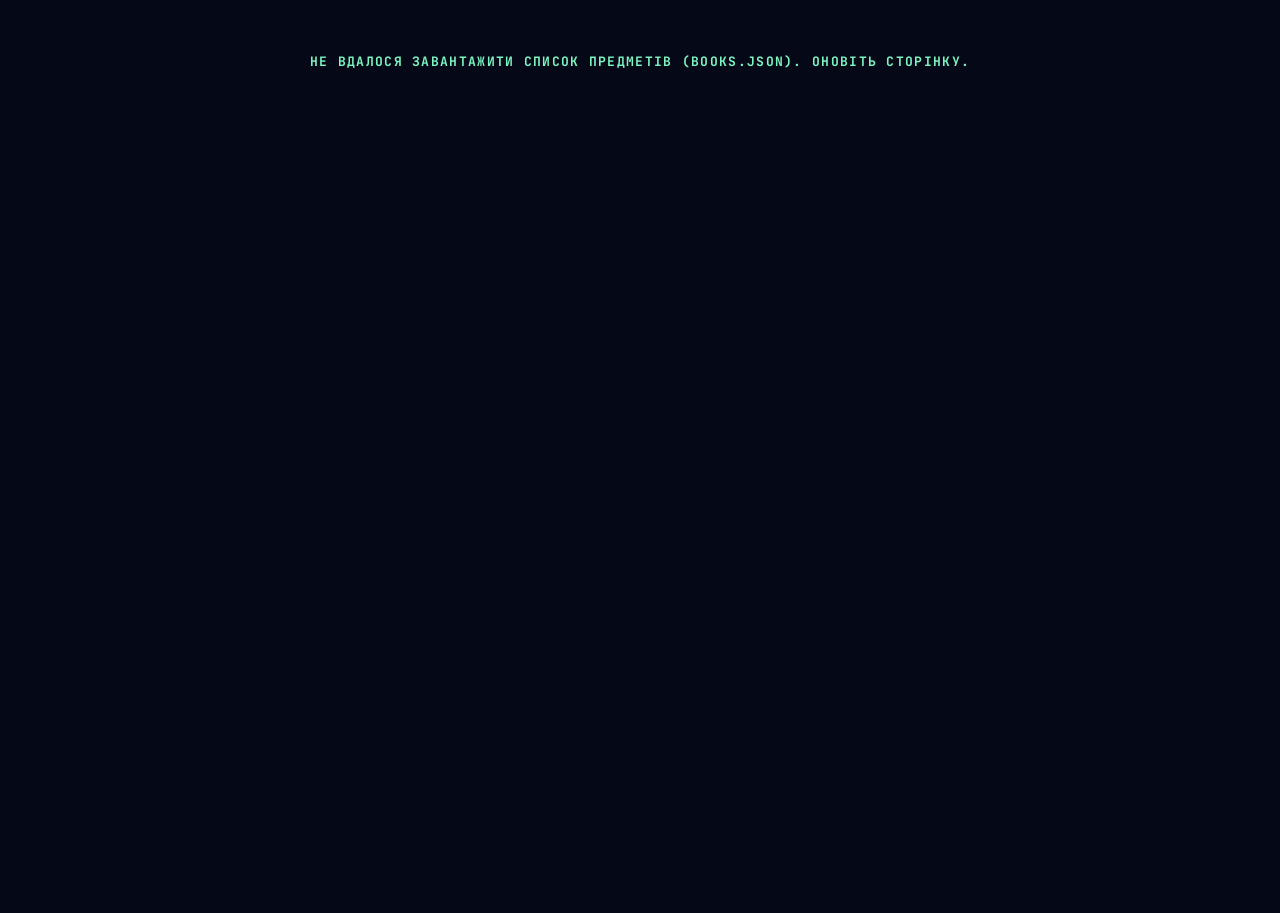
==== commit 7beecde3: "«Обсерваторія» — основна тема сайту (v15.2) - Нові відвідувачі (і всі, хто ще не обирав тему) бачать" ====
--- a/index.html
+++ b/index.html
@@ -8,21 +8,21 @@
 <link rel="preconnect" href="https://fonts.googleapis.com">
 <link rel="preconnect" href="https://fonts.gstatic.com" crossorigin>
 <link rel="stylesheet" href="https://fonts.googleapis.com/css2?family=Exo+2:wght@500;600;700;800;900&family=JetBrains+Mono:wght@500;700&display=swap">
-<meta name="theme-color" content="#07060f">
-<link rel="stylesheet" href="assets/app.css?v=15.1">
-<link rel="stylesheet" href="assets/themes.css?v=15.1">
-<link rel="stylesheet" href="assets/motion.css?v=15.1">
+<meta name="theme-color" content="#050816">
+<link rel="stylesheet" href="assets/app.css?v=15.2">
+<link rel="stylesheet" href="assets/themes.css?v=15.2">
+<link rel="stylesheet" href="assets/motion.css?v=15.2">
 <!-- тема ставиться ДО малювання сторінки (без «спалаху» неону) -->
-<script src="assets/themes.js?v=15.1"></script>
+<script src="assets/themes.js?v=15.2"></script>
 <!-- рух і плавність: клас m-ready теж ДО малювання (картки не блимають при появі) -->
-<script src="assets/motion.js?v=15.1"></script>
+<script src="assets/motion.js?v=15.2"></script>
 </head>
 <body>
 <div class="app" id="app"><p class="loading">Завантаження…</p></div>
-<script src="assets/auth.js?v=15.1"></script>
-<script src="assets/pdf-export.js?v=15.1"></script>
-<script src="assets/quiz.js?v=15.1"></script>
-<script src="assets/social.js?v=15.1"></script>
-<script src="assets/app.js?v=15.1"></script>
+<script src="assets/auth.js?v=15.2"></script>
+<script src="assets/pdf-export.js?v=15.2"></script>
+<script src="assets/quiz.js?v=15.2"></script>
+<script src="assets/social.js?v=15.2"></script>
+<script src="assets/app.js?v=15.2"></script>
 </body>
 </html>
